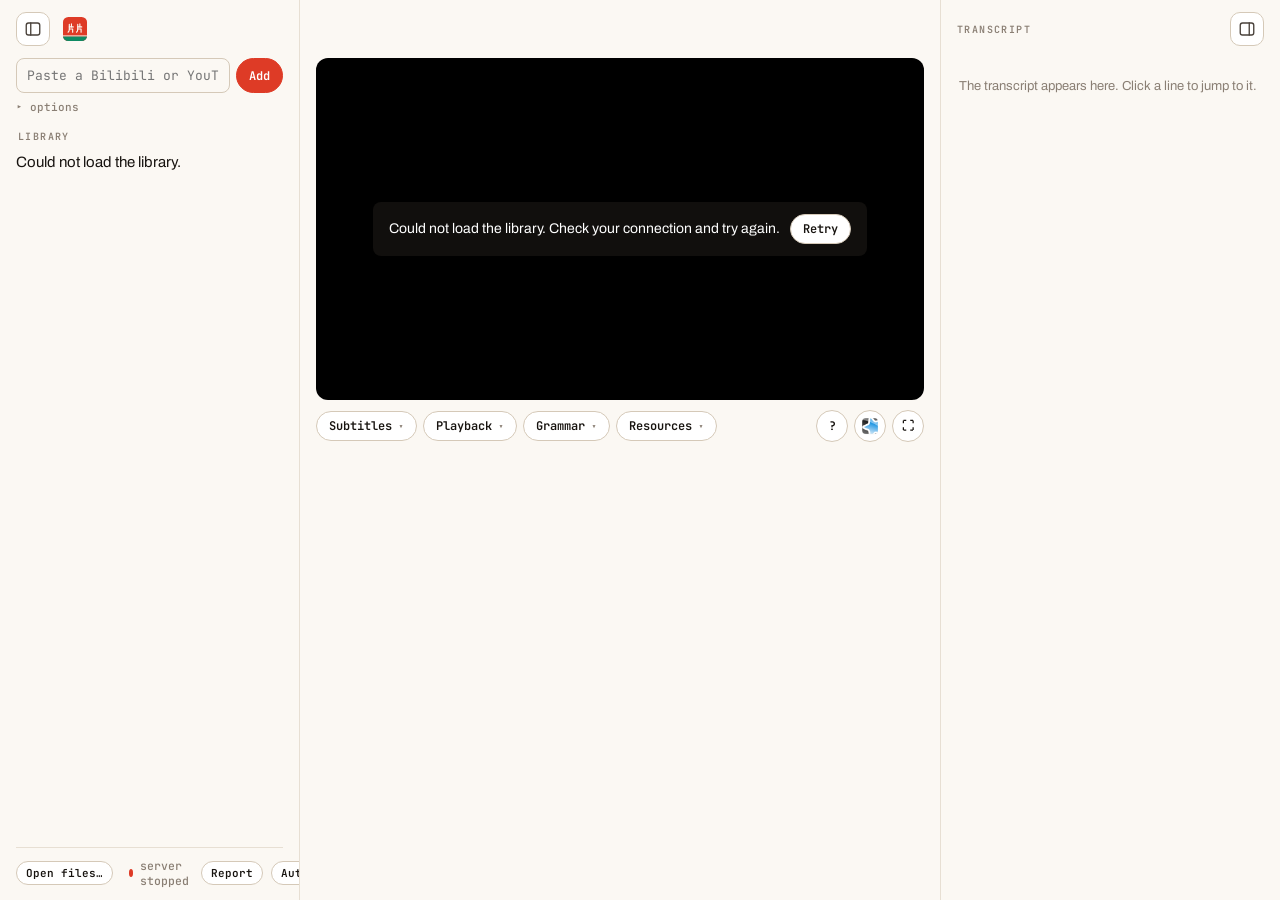
==== app.html @ ee5866ef "chore: merge Anki export and the new website into the Windows integration Conflicts resolved: - engi" ====
<!doctype html>
<html lang="en">
<head>
<meta charset="utf-8">
<meta name="viewport" content="width=device-width, initial-scale=1">
<title>Pianpian 片片</title>
<link rel="icon" href="design/icons/20-pianpian-watermelon.svg">
<link rel="preload" as="style" href="https://fonts.googleapis.com/css2?family=Bricolage+Grotesque:opsz,wght@12..96,500..800&family=Archivo:wght@400..700&family=JetBrains+Mono:wght@400;600&display=swap" onload="this.rel='stylesheet'">
<script>(function(){try{var d=document.documentElement,t=localStorage.getItem("zh-kit-theme");if(t&&t!=="system")d.setAttribute("data-theme",t);
if((localStorage.getItem("pp-left")||localStorage.getItem("pp-side"))==="closed")d.classList.add("left-closed");if(localStorage.getItem("pp-right")==="closed")d.classList.add("right-closed");}catch(e){}})();</script>
<link rel="stylesheet" href="assets/kit.css">
<link rel="stylesheet" href="assets/anki.css">
<style>
/* one screen, like a desktop app: library panel on the left, the video in the middle, transcript panel on
   the right. Both panels are the same component (.panel + a fixed .ptoggle in its top corner).
   One 16px margin and one top row (12px + the 34px toggles + 12px): everything starts on the same lines. */
body { overflow:hidden; }
.shell { position:relative; display:grid; grid-template-columns:auto minmax(0,1fr) auto; height:100vh; overflow:hidden; }
.main { grid-column:2; overflow:auto; padding:58px 16px 30px; min-width:0; }
.gliding .main { overflow:visible; }                /* during a fold the content may pass outside it, under the panel */
.panel { display:flex; flex-direction:column; gap:12px; padding:12px 16px; overflow:auto; background:var(--bg);
  position:relative; z-index:5; will-change:transform; contain:paint; }   /* own layer, above the content gliding under it */
.panel > * { flex-shrink:0; }
.panel.left { grid-column:1; width:300px; border-right:1px solid var(--line); }
.panel.right { grid-column:3; width:340px; border-left:1px solid var(--line); }
.panelhead { display:flex; align-items:center; height:34px; }
.panel.left .panelhead { padding-left:44px; }        /* room for the fixed toggle */
.panel.right .panelhead { padding-right:44px; }
.panelhead h4 { margin:0; font:600 10px var(--mono); letter-spacing:.14em; text-transform:uppercase; color:var(--muted); }
/* folding: the panel leaves the layout at once and slides out on top like a solid drawer, while the video
   and its menus glide into the freed space (Kit.flip). Only transform and opacity animate, and only after
   the first paint, so a panel that starts folded doesn't animate shut on load. */
.left-closed .panel.left, .right-closed .panel.right { position:absolute; top:0; bottom:0; opacity:0; pointer-events:none; }
.left-closed .panel.left { left:0; transform:translateX(-100%); }
.right-closed .panel.right { right:0; transform:translateX(100%); }
.ready .panel { transition:transform .34s var(--ease), opacity .12s ease; }
.ready.left-closed .panel.left, .ready.right-closed .panel.right { transition:transform .34s var(--ease), opacity .14s ease .2s; }
.ptoggle { position:fixed; top:12px; z-index:10; width:34px; height:34px; display:grid; place-items:center; padding:0; cursor:pointer;
  border:1px solid var(--line-2); border-radius:10px; background:var(--surface); color:var(--fg-2); transition:border-color .16s ease, color .16s ease; }
.ptoggle.left { left:16px; } .ptoggle.right { right:16px; }
.ptoggle:hover { border-color:var(--red); color:var(--red-fg); }
.ptoggle svg { width:18px; height:18px; }
/* the transcript fills its panel */
.panel.right .transcript { flex:1 1 auto; min-height:0; max-height:none; border:0; border-radius:0; background:none; margin:0 -16px -12px; }
@media (max-width:900px) { body { overflow:auto; } .shell { grid-template-columns:1fr; height:auto; overflow:visible; }
  .panel.left, .panel.right { grid-column:1; width:auto; border:0; border-bottom:1px solid var(--line); }
  .panel.right { grid-row:3; max-height:50vh; } .main { grid-column:1; overflow:visible; }
  .left-closed .panel.left, .right-closed .panel.right { display:none; } }

@media (max-width:600px) {
  .main { padding:64px 12px 16px; }
  .ptoggle { width:44px; height:44px; top:10px; }
  .ptoggle.left { left:12px; } .ptoggle.right { right:12px; }
  .panel { padding-inline:12px; }
  .panelhead { height:44px; }
  .panel.left .panelhead { padding-left:52px; }
  .panel.right { max-height:300px; }
  .panel.right .transcript { margin-inline:-12px; }
  .sidefoot { flex-wrap:wrap; }
  .pbar { position:relative; }
  .pbar .dd { position:static; }
  .pbar .dd > summary, .pbar > .ib { min-height:44px; }
  .pbar .dd .ddp:not(.grammar):not(.anki-panel) { left:0; right:0; top:calc(100% + 6px); bottom:auto;
    width:100%; min-width:0; max-width:100%; max-height:300px !important; }
  .pbar .ddp .btn, .pbar .ddp .mini, .pbar .ddp select { min-height:44px; }
  #vpanel { width:100%; }
  .vc { gap:2px; padding:12px 6px 4px; }
  .vc button { min-width:44px; min-height:44px; padding:4px; }
  .vc [data-vprev], .vc [data-vnext] { display:none; }
  .vc [data-time] { font-size:10px; padding:0 2px; }
  .vc input[type=range] { min-width:24px; }
}
@media (min-width:601px) and (max-width:900px) { .panel.right { max-height:300px; } }

.panel.left > .lib { flex-shrink:1; }
.panelhead .logo { display:block; }
.add { display:grid; gap:7px; }
.addrow { display:flex; gap:6px; }
.addrow .field { padding:8px 10px; }
.opts > summary { cursor:pointer; font:500 11px var(--mono); color:var(--muted); list-style:none; }
.opts > summary::-webkit-details-marker { display:none; }
.opts > summary::before { content:'▸ '; } .opts[open] > summary::before { content:'▾ '; }
.opts[open] { display:grid; gap:7px; }
.opts .check { align-items:flex-start; line-height:1.4; } .opts .check input { margin-top:2px; }   /* one line of text per option, wrapping as a block */
.msg { font-size:12.5px; color:var(--red-fg); }
.msg:empty { display:none; }
.job { padding:10px 12px; }
.job .top { display:flex; justify-content:space-between; gap:8px; align-items:center; }
.job .lbl { font-size:13px; font-weight:600; overflow:hidden; text-overflow:ellipsis; white-space:nowrap; }
.job .last { font:11.5px var(--mono); color:var(--muted); margin-top:6px; overflow:hidden; text-overflow:ellipsis; white-space:nowrap; }
.job .hint { margin-top:8px; font-size:12.5px; line-height:1.45; color:var(--fg-2); }
.upd { padding:10px 12px; display:grid; gap:8px; border-color:var(--red); }
.upd .top { display:flex; justify-content:space-between; align-items:center; font-size:13px; }
.upd .btn { padding:4px 10px; font-size:12px; }
.job .hint b { font:600 10.5px var(--mono); color:var(--red-fg); margin-right:4px; }
.job pre.log { margin-top:8px; max-height:220px; overflow:auto; font-size:11px; border-radius:var(--r-sm); white-space:pre-wrap; word-break:break-all; }

.libh { display:flex; justify-content:space-between; align-items:baseline; margin:4px 2px -4px; }
.libh h4 { margin:0; font:600 10px var(--mono); letter-spacing:.14em; text-transform:uppercase; color:var(--muted); }
.lib { display:grid; gap:4px; flex:1; align-content:start; }
.item { display:grid; grid-template-columns:72px minmax(0,1fr); gap:9px; align-items:center; text-align:left; width:100%; padding:6px; border:1px solid transparent; border-radius:var(--r-sm); background:none; cursor:pointer; }
.item:hover { background:var(--surface); border-color:var(--line); }
.item.on { background:var(--surface); border-color:var(--line-2); box-shadow:inset 3px 0 var(--red); }
.thumb { width:72px; aspect-ratio:16/9; border-radius:5px; background:var(--surface-2) center/cover no-repeat; border:1px solid var(--line); }
.item b { display:-webkit-box; -webkit-line-clamp:2; -webkit-box-orient:vertical; overflow:hidden; font-size:12.5px; line-height:1.3; font-weight:600; }
.item .chips { display:flex; flex-wrap:wrap; gap:3px; margin-top:4px; }
.item .pill { font-size:8.5px; padding:0 5px; }
.item .pill.lvl { background:var(--surface-2); color:var(--fg-2); border-color:var(--line-2); }
.sidefoot { display:flex; align-items:center; gap:8px; border-top:1px solid var(--line); padding-top:10px; }
.sidefoot .grow { flex:1; }
.sidefoot .ib { padding:4px 9px; font-size:11px; }

#notes .note { margin:0 0 8px; padding:7px 12px; font-size:13px; display:flex; flex-wrap:wrap; gap:8px; align-items:center; animation:pp-fade .3s ease; }
#notes .note .btn { padding:4px 10px; }
#vpanel { width:min(460px, 92vw); }
#vpanel textarea { min-height:90px; }
#vpanel ol { margin:0; padding-left:18px; display:grid; gap:8px; font-size:13px; color:var(--fg-2); }
#vpanel details > summary { cursor:pointer; font-size:13px; font-weight:600; }
</style>
</head>
<body>
<!-- the two panel toggles: fixed in the top corners, they never move -->
<button class="ptoggle left" data-panel="left" type="button" aria-controls="left" aria-expanded="true" title="Library (B)">
  <svg viewBox="0 0 24 24" fill="none" stroke="currentColor" stroke-width="1.8" stroke-linecap="round" stroke-linejoin="round" aria-hidden="true"><rect x="3" y="4" width="18" height="16" rx="3"/><path d="M9 4v16"/></svg>
</button>
<button class="ptoggle right" data-panel="right" type="button" aria-controls="right" aria-expanded="true" title="Transcript (T)">
  <svg viewBox="0 0 24 24" fill="none" stroke="currentColor" stroke-width="1.8" stroke-linecap="round" stroke-linejoin="round" aria-hidden="true"><rect x="3" y="4" width="18" height="16" rx="3"/><path d="M15 4v16"/></svg>
</button>
<div class="shell">
  <aside class="panel left" id="left">
    <div class="panelhead">
      <img class="logo" src="design/icons/20-pianpian-watermelon.svg" alt="Pianpian 片片" title="Pianpian 片片" width="30" height="30">
    </div>

    <form class="add" id="add" autocomplete="off">
      <div class="addrow">
        <input class="field" name="url" placeholder="Paste a Bilibili or YouTube link" spellcheck="false" required>
        <button class="btn primary" type="submit" title="download it and make the subtitles">Add</button>
      </div>
      <details class="opts"><summary>options</summary>
        <label class="check" title="Bilibili shows its AI subtitles only when you are logged in: pick the browser you use Bilibili in"><span>Bilibili login from</span>
          <select name="browser"><option value="">none</option></select></label>
        <label class="check"><input type="checkbox" name="translate" checked><span>English too <span class="muted">(local model, 1 GB the first time)</span></span></label>
      </details>
      <div class="msg" id="addmsg"></div>
    </form>

    <div class="card job" id="job" hidden>
      <div class="top"><span class="lbl" id="joblabel"></span><span class="pill" id="jobstate"></span></div>
      <div class="last" id="joblast"></div>
      <div class="hint" id="jobhint" hidden></div>
      <div class="row" style="margin-top:8px"><button class="mini" id="logbtn" type="button">log</button><span class="muted mono" style="font-size:11px" id="jobtime"></span>
        <span style="flex:1"></span><button class="mini" data-report type="button" hidden title="opens GitHub's bug form, filled in: you read it there before sending">report</button>
        <button class="mini" data-copyreport type="button" hidden title="copy the same details, to send another way">copy details</button></div>
      <button class="btn primary" id="ytdlpbtn" type="button" hidden style="margin-top:8px;padding:4px 10px;font-size:12px">Update the downloader</button>
      <pre class="log" id="joblog" hidden></pre>
    </div>

    <div class="card upd" id="upd" hidden>
      <div class="top"><b id="updtitle"></b><button class="mini" id="upddismiss" type="button" title="hide until the next version">×</button></div>
      <div class="row"><a class="btn primary" id="upddl" target="_blank" rel="noopener">Download</a><a class="btn" id="updnotes" target="_blank" rel="noopener">What's new ↗</a></div>
    </div>

    <div class="libh"><h4>Library</h4><span class="muted mono" style="font-size:10.5px" id="libinfo"></span></div>
    <div class="lib" id="lib"></div>

    <div class="sidefoot">
      <label class="ib" for="pick" title="play a video and its .srt files from disk, without adding them to the library">Open files…</label>
      <input id="pick" type="file" multiple hidden accept="video/*,audio/*,.srt,.vtt,.json,.mkv,.m4v">
      <span class="grow"></span>
      <span class="dot" id="status">checking…</span>
      <button class="ib" data-report type="button" title="opens GitHub's form with redacted details; Submit publishes the issue">Report</button>
      <button class="ib" data-theme-toggle type="button">Auto</button>
    </div>
  </aside>

  <main class="main" id="main">
    <div id="notes"></div>
    <div id="player"></div>
  </main>

  <aside class="panel right" id="right">
    <div class="panelhead"><h4>Transcript</h4></div>
    <div class="transcript" id="transcript"><div class="empty">The transcript appears here. Click a line to jump to it.</div></div>
  </aside>
</div>

<script src="assets/kit.js"></script>
<script src="assets/player.js"></script>
<script src="assets/anki.js"></script>
<script>
const $ = id => document.getElementById(id);
const esc = s => String(s).replace(/&/g, '&amp;').replace(/</g, '&lt;').replace(/"/g, '&quot;');
const OFFLINE = location.protocol === 'file:';     // opened from disk: no library, files only
// app.html?demo: the website's demo. The library is a snapshot in demo/ (tools/build_site.py writes it with
// the server's own code), and whatever needs the engine on a Mac points to the download instead
const DEMO = new URLSearchParams(location.search).has('demo');
const LIB = DEMO ? 'demo/library/' : '/library/';
const GET_APP = 'https://github.com/conradomateu/pianpian/releases/latest';
const DEMO_SAYS = 'This is the online demo. To make subtitles for your own videos, get the app for your Mac.';
const PROMPT = `Each line below is: an id, a TAB, then one subtitle in Chinese.
Translate the Chinese into natural English. Output EXACTLY the same ids, one per line, as: id<TAB>English.
Do not merge, split, drop or renumber lines. " / " marks a line break; keep it.
If you think the Chinese contains a speech-recognition or OCR error, translate what was probably meant and add [?] at the end of that line.

`;
const api = async (path, body, signal) => {
  if (DEMO) {
    if (body !== undefined) { demoNote(); throw new Error(''); }   // the note says it; no second message
    if (path === '/api/jobs') return [];
    const r = await fetch('demo' + path + '.json', { signal });
    if (!r.ok) throw new Error(r.statusText);
    return r.json();
  }
  const r = await fetch(path, body === undefined ? { signal } : { signal, method: 'POST', headers: { 'Content-Type': 'application/json', 'X-Kit': '1' }, body: JSON.stringify(body) });
  const j = await r.json().catch(() => ({}));
  if (!r.ok) throw new Error(j.error || r.statusText);
  return j;
};

let ankiUI;
const player = SubPlayer.mount($('player'), {
  hint: OFFLINE
    ? '<div><b>Drop a video and its subtitle files here</b>The server is off, so there is no library. Open the Pianpian app, or run <code>python3 server.py</code> in its folder.</div>'
    : '<div><b>Pick a video on the left, paste a link, or drop files here</b>A video plus its <code>.srt</code> files (and <code>zh.words.json</code>) play straight from disk.</div>',
  keys: ' · <b>B</b> library · <b>T</b> transcript',
  list: $('transcript'),
  onAnkiSelection(value) { ankiUI?.selectionChanged(value); },
  onAnkiOpen(anchor) { ankiUI?.open(anchor); },
  onProgress(id, time) {
    if (DEMO || !current || current.id !== id || !Number.isFinite(time)) return;
    try {
      localStorage.setItem('pp-last-video', id);
      localStorage.setItem('pp-position:' + id, String(time));
    } catch {}                                     // storage can be disabled; playback still works
  },
});
let videos = [], current = null, lastJobs = [], PLATFORM = /Windows/.test(navigator.userAgent) ? 'win32' : 'darwin';
const fileManager = () => PLATFORM === 'win32' ? 'Explorer' : 'Finder';
let selection;
const remembered = key => { try { return localStorage.getItem(key); } catch { return null; } };
const poster = v => v && v.kind === 'folder' && v.video ? LIB + encodeURIComponent(v.id) + '/poster.jpg' : '';

/* ---------- the two panels: same component, one function (left = library, right = transcript) ---------- */
const isOpen = side => !document.documentElement.classList.contains(side + '-closed');
function setPanel(side, open, animate) {
  const apply = () => {
    document.documentElement.classList.toggle(side + '-closed', !open);
    document.querySelector(`.ptoggle[data-panel="${side}"]`).setAttribute('aria-expanded', open);
    try { localStorage.setItem('pp-' + side, open ? 'open' : 'closed'); } catch {}
  };
  // the note, the video and every menu button glide together into the space the panel frees or takes
  const gliding = [$('notes'), player.stage, ...document.querySelectorAll('.pbar > *, .pbar [data-extra] > *')];
  animate ? Kit.flip(gliding, apply, [player.stage]) : apply();
}
document.querySelectorAll('.ptoggle').forEach(b => b.onclick = () => setPanel(b.dataset.panel, !isOpen(b.dataset.panel), true));
document.addEventListener('keydown', e => {
  if (/INPUT|SELECT|TEXTAREA/.test(e.target.tagName) || e.metaKey || e.ctrlKey) return;
  const side = { b: 'left', t: 'right' }[e.key.toLowerCase()];
  if (side) setPanel(side, !isOpen(side), true);
});
let firstVisit = false;
try { firstVisit = !localStorage.getItem('pp-left'); } catch {}
setPanel('left', isOpen('left') && !(DEMO && firstVisit), false);   // the demo opens on the video: one video, no library to browse
setPanel('right', isOpen('right'), false);
setTimeout(() => document.documentElement.classList.add('ready'), 80);   // motion only after the first paint

/* ---------- the Video menu, next to Subtitles and Playback ---------- */
player.extra.innerHTML = '<details class="dd" data-dd id="vmenu" hidden><summary>Video</summary><div class="ddp" id="vpanel"></div></details>';
ankiUI = AnkiExport.mount(player, { api, source: () => current, enabled: !DEMO && !OFFLINE });

/* ---------- status ---------- */
async function status() {
  try {
    const s = await api('/api/status');
    PLATFORM = s.platform || PLATFORM;
    const broken = s.engine === false;
    $('status').className = 'dot ' + (broken ? 'off' : s.busy ? 'busy' : 'ok');
    $('status').textContent = broken ? 'engine not installed' : s.busy ? 'working' : 'ready';
    $('status').title = s.accel ? `subtitles: ${s.accel}` : '';
    const sel = $('add').browser;                     // the browsers here, the last choice remembered
    if (sel.options.length === 1 && s.browsers) {
      const NAMES = { safari: 'Safari', chrome: 'Chrome', brave: 'Brave', firefox: 'Firefox', edge: 'Edge', chromium: 'Chromium', opera: 'Opera', vivaldi: 'Vivaldi' };
      s.browsers.forEach(b => sel.add(new Option(NAMES[b] || b, b)));
      try { sel.value = localStorage.getItem('pp-browser') || ''; } catch {}
      sel.onchange = () => { try { localStorage.setItem('pp-browser', sel.value); } catch {} };
    }
    $('libinfo').textContent = DEMO ? 'demo' : s.library.replace(/^\/Users\/[^/]+/, '~').replace(/^[A-Za-z]:\\Users\\[^\\]+/, '~');
    showUpdate(s.update);
    if (DEMO) { $('status').className = 'dot ok'; $('status').textContent = 'demo'; }
  } catch { $('status').className = 'dot off'; $('status').textContent = 'server stopped'; }
}

/* ---------- a new version: one quiet card, hidden for that version once dismissed ---------- */
function showUpdate(u) {
  let seen = ''; try { seen = localStorage.getItem('pp-update-seen') || ''; } catch {}
  $('upd').hidden = !u || u.version === seen;
  if (!u) return;
  $('updtitle').textContent = `Pianpian ${u.version} is out`;
  $('updnotes').href = u.url;
  $('upddl').href = u.download || u.url;                // the server only sends this platform's file
  $('upddismiss').onclick = () => { try { localStorage.setItem('pp-update-seen', u.version); } catch {} $('upd').hidden = true; };
}
$('ytdlpbtn').onclick = async () => {
  try { await api('/api/update-downloader', {}); poll(); } catch (err) { $('addmsg').textContent = err.message; }
};

/* ---------- library ---------- */
const CHIPS = [['zh', '中文'], ['pinyin', '拼音'], ['en', 'EN']];
const busyFor = id => lastJobs.some(j => j.video === id && (j.state === 'running' || j.state === 'queued'));
function chips(v) {
  if (v.kind === 'file') return '<span class="pill soon">no subtitles</span>';
  return (busyFor(v.id) ? '<span class="pill soon">working…</span>' : '') +
    CHIPS.map(([k, n]) => `<span class="pill ${v.has[k] ? 'yes' : ''}">${n}</span>`).join('') +
    (v.hsk ? `<span class="pill lvl" title="90% of its words are HSK ${v.hsk > 7 ? '7–9 or rarer' : v.hsk === 7 ? '7–9' : v.hsk + ' or easier'}">HSK ${v.hsk > 7 ? '7–9+' : v.hsk === 7 ? '7–9' : '≈' + v.hsk}</span>` : '');
}
async function loadLibrary() {
  videos = await api('/api/videos');
  $('lib').innerHTML = videos.length ? videos.map(v => `
    <button class="item ${current && current.id === v.id ? 'on' : ''}" data-id="${esc(v.id)}">
      <span class="thumb" style="${v.kind === 'folder' && v.video ? `background-image:url('${LIB}${encodeURIComponent(v.id)}/thumb.jpg')` : ''}"></span>
      <span><b>${esc(v.title)}</b><span class="chips">${chips(v)}</span></span>
    </button>`).join('') : '<p class="muted" style="font-size:13px;margin:4px">Nothing here yet. Paste a link above.</p>';
}
$('lib').onclick = e => { const b = e.target.closest('.item'); if (b) select(b.dataset.id); };

/* ---------- one video ---------- */
async function select(id, keepPlayer) {
  selection?.abort();
  const request = selection = new AbortController(), signal = request.signal;
  const updating = keepPlayer && current?.id === id;
  if (!updating) player.begin({ poster: poster(videos.find(v => v.id === id)), retry: () => select(id) });
  try {
    const v = await api('/api/videos/' + encodeURIComponent(id), undefined, signal);
    if (signal.aborted) return;
    current = v;
    const explicit = hashId() === id && location.hash.match(/(?:[#&])t=([\d.]+)/);
    if (hashId() !== id) history.replaceState(null, '', location.search + '#v=' + encodeURIComponent(id));
    document.querySelectorAll('.item').forEach(b => b.classList.toggle('on', b.dataset.id === id));
    document.title = v.title + ' · 片片';
    renderNotes(v); renderMenu(v);
    if (!updating) {
      const base = LIB + encodeURIComponent(v.id) + '/';
      const start = explicit ? Number(explicit[1]) : DEMO ? 0 : Number(remembered('pp-position:' + id));
      // Let the browser request video ranges while the study data arrives.
      player.load({ video: v.video ? (v.kind === 'file' ? LIB + encodeURIComponent(v.id) : base + encodeURIComponent(v.video)) : null,
                    id: v.id, start });
      if (!v.video) player.feedback('This video is not available yet. Choose another video.', true);
      const read = async (name, json = false) => {
        const r = await fetch(base + encodeURIComponent(name), { signal });
        if (!r.ok) throw new Error('Could not load subtitles.');
        return json ? r.json() : r.text();
      };
      try {
        const [subs, words, align] = await Promise.all([
          Promise.all((v.subs || []).map(async name => ({ name, text: await read(name) }))),
          v.words ? read(v.words, true).catch(() => null) : null,
          v.align ? read(v.align, true).catch(() => null) : null,
        ]);
        if (signal.aborted) return;
        player.load({ subs, words, align, append: true });
      } catch {
        if (signal.aborted) return;
        $('notes').innerHTML = '<div class="note warn">Could not load subtitles. <button class="btn" data-retry-subs>Retry</button></div>';
        $('notes').querySelector('[data-retry-subs]').onclick = () => select(id);
      }
    }
  } catch (err) {
    if (!signal.aborted) player.feedback('Could not load this video. Check your connection and try again.', true);
  }
}
// the demo answers buttons that need the engine with one line and the download
function demoNote() {
  $('notes').innerHTML = `<div class="note">${DEMO_SAYS} <a class="btn primary" href="${GET_APP}" target="_blank" rel="noopener">Download for Mac</a></div>`;
}
// one short line above the video, only when something needs doing
function renderNotes(v) {
  const busy = busyFor(v.id), dis = busy ? 'disabled' : '', n = [];
  if (v.kind === 'file') n.push(`<div class="note warn">No subtitles yet. <button class="btn primary" data-act="rebuild" ${dis}>Make subtitles</button></div>`);
  else {
    if (v.hardsubs && v.has.zh) n.push(`<div class="note warn">The Chinese came from OCR: fix <code>zh.srt</code> (Video ▾ → Show in ${fileManager()}), then Rebuild.</div>`);
    if (v.lines && !v.has.en) n.push(`<div class="note warn">No English yet. <button class="btn primary" data-act="translate" ${dis}>Translate automatically</button> <span class="muted">or Video ▾ → by hand</span></div>`);
  }
  $('notes').innerHTML = n.join('');
}
// Video ▾: line length, rebuild, the file manager, and the English track
function renderMenu(v) {
  $('vmenu').hidden = v.kind === 'file';
  if (v.kind === 'file') return;
  const dis = busyFor(v.id) ? 'disabled' : '', n = v.lines ? v.lines.split('\n').length : 0;
  $('vpanel').innerHTML = `
    <div class="row">
      <label class="check" title="how long each subtitle line may be; the English is redone to match">Lines
        <select id="splitsel" ${dis || (!v.has.zh ? 'disabled' : '')}>
          ${[[12, 'short · 12'], [18, 'medium · 18'], [26, 'long · 26'], [0, 'as transcribed']].map(([k, l]) =>
            `<option value="${k}" ${(v.split ?? -1) === k ? 'selected' : ''}>${l}</option>`).join('')}
          ${v.split == null ? '<option value="" selected>not cut yet</option>' : ''}
        </select></label>
      <button class="btn" data-act="rebuild" ${dis} title="run the pipeline again, e.g. after fixing zh.srt">Rebuild</button>
      <button class="btn" data-act="open">Show in ${fileManager()}</button>
      ${v.url ? `<a class="btn" href="${esc(v.url)}" target="_blank" rel="noopener">Source page ↗</a>` : ''}
    </div>
    ${v.lines ? `
    <h5>English · ${v.has.en ? (v.englishAuto ? 'made by the local model' : 'made by hand') : 'none yet'}</h5>
    <div class="row"><button class="btn ${v.has.en ? '' : 'primary'}" data-act="translate" ${dis}>Translate automatically</button>
      <span class="muted" style="font-size:12px">Hy-MT2, on this computer, ${n} lines</span></div>
    <details><summary>By hand, with ChatGPT or Claude (better for jokes)</summary><ol style="margin-top:8px">
      <li><button class="btn" data-act="copy" type="button">Copy prompt + ${n} lines</button> and paste them into the chat.</li>
      <li>Paste the reply:<textarea class="field" id="entext" placeholder="1&#9;First line in English&#10;2&#9;Second line…" style="margin-top:6px">${esc(v.english || '')}</textarea></li>
      <li><button class="btn" data-act="english" type="button">Save &amp; rebuild</button> <span class="msg" id="enmsg"></span></li>
    </ol></details>` : ''}`;
}
$('main').addEventListener('click', async e => {
  const b = e.target.closest('[data-act]'); if (!b || !current) return;
  const id = encodeURIComponent(current.id);
  try {
    if (b.dataset.act === 'copy') Kit.copy(PROMPT + current.lines, b);
    if (b.dataset.act === 'open') await api(`/api/videos/${id}/open`, {});
    if (b.dataset.act === 'rebuild') { await api(`/api/videos/${id}/rebuild`, {}); poll(); }
    if (b.dataset.act === 'translate') {
      if (current.has.en && !confirm('Replace the English you have with a new automatic translation?')) return;
      await api(`/api/videos/${id}/translate`, {}); poll();
    }
    if (b.dataset.act === 'english') { await api(`/api/videos/${id}/english`, { text: $('entext').value }); poll(); }
  } catch (err) { const m = $('enmsg') || $('addmsg'); m.textContent = err.message; }
});
$('main').addEventListener('change', async e => {
  if (e.target.id !== 'splitsel' || e.target.value === '' || !current) return;
  if (current.has.en && !current.englishAuto && !confirm('The line numbers change, so the English is translated again automatically. Your hand-made English is kept as en.lines.before-split.txt. Go on?')) {
    e.target.value = current.split ?? ''; return;
  }
  try { await api(`/api/videos/${encodeURIComponent(current.id)}/split`, { max: +e.target.value }); poll(); }
  catch (err) { $('addmsg').textContent = err.message; }
});

/* ---------- files from disk: drop them anywhere, or Open files… ---------- */
async function openFiles(files) {
  files = [...files];
  const video = files.find(f => /^(video|audio)\//.test(f.type) || /\.(mp4|m4v|webm|mov|mkv|mp3|m4a)$/i.test(f.name));
  selection?.abort();
  const request = selection = new AbortController();
  if (video) player.begin({ retry: () => openFiles(files) });
  try {
    const subs = await Promise.all(files.filter(f => /\.(srt|vtt)$/i.test(f.name)).map(async f => ({ name: f.name, text: await f.text() })));
    const json = async re => { const f = files.find(x => re.test(x.name)); return f ? JSON.parse(await f.text()) : undefined; };
    const words = await json(/\.words\.json$/i), align = await json(/\.align\.json$/i);
    if (request.signal.aborted) return;
    if (files.some(f => /\.(ass|ssa)$/i.test(f.name))) alert('ASS/SSA files are not supported here; use the .srt files.');
    if (video) {                                    // a new video from disk: it is not a library item
      current = null;
      history.replaceState(null, '', location.pathname + location.search);
      document.querySelectorAll('.item.on').forEach(b => b.classList.remove('on'));
      document.title = video.name + ' · 片片';
      $('vmenu').hidden = true;
      dropped = video;
      $('notes').innerHTML = DEMO ? '<div class="note">Playing from your disk: nothing is uploaded. The app also makes the subtitles for it.</div>' : OFFLINE || !/\.(mp4|m4v|webm|mov|mkv)$/i.test(video.name) ? '' :
        `<div class="note" id="importnote">Playing from disk, not in your library. ${subs.length ? '' : 'No subtitles came with it. '}
          <button class="btn primary" data-import type="button">Add to library &amp; make subtitles</button></div>`;
    }
    player.load({ video, subs, words, align, append: !video, ...(video ? { id: video.name + ':' + video.size } : {}) });
  } catch {
    if (!request.signal.aborted) player.feedback('Could not read these files. Check the subtitle files and try again.', true);
  }
}
// a video that came from anywhere (not downloaded here) gets the same pipeline: it is copied into the
// library, then transcribed, given pinyin and English, like a link
let dropped = null;
$('notes').addEventListener('click', e => {
  if (!e.target.closest('[data-import]') || !dropped) return;
  const note = $('importnote'), file = dropped, en = $('add').translate.checked;
  const xhr = new XMLHttpRequest();
  xhr.open('PUT', `/api/import?name=${encodeURIComponent(file.name)}&translate=${en ? 1 : 0}`);
  xhr.setRequestHeader('X-Kit', '1');
  xhr.upload.onprogress = ev => { if (ev.lengthComputable) note.textContent = `Copying into the library… ${Math.round(ev.loaded / ev.total * 100)}%`; };
  xhr.onload = () => {
    let r = {}; try { r = JSON.parse(xhr.responseText); } catch {}
    if (xhr.status !== 200) { note.textContent = r.error || 'Could not add it.'; return; }
    note.textContent = 'In your library. Making the subtitles: follow the job on the left; it opens here when it is done.';
    dropped = null; poll();
  };
  xhr.onerror = () => { note.textContent = 'Could not reach the app server.'; };
  note.textContent = 'Copying into the library…';
  xhr.send(file);
});
$('pick').onchange = e => { openFiles(e.target.files); e.target.value = ''; };
['dragover', 'dragenter'].forEach(ev => document.addEventListener(ev, e => { e.preventDefault(); player.stage.classList.add('over'); }));
['dragleave', 'drop'].forEach(ev => document.addEventListener(ev, e => { e.preventDefault(); player.stage.classList.remove('over'); }));
document.addEventListener('drop', e => { if (e.dataTransfer.files.length) openFiles(e.dataTransfer.files); });
window.openFiles = openFiles;                     // used by tests

/* ---------- add a link ---------- */
$('add').onsubmit = async e => {
  e.preventDefault();
  const f = e.target;
  $('addmsg').textContent = '';
  try {
    await api('/api/add', { url: f.url.value.trim(), browser: f.browser.value, translate: f.translate.checked });
    f.url.value = '';
    poll();
  } catch (err) { $('addmsg').textContent = err.message; }
};

/* ---------- reporting a problem: the server redacts, GitHub's form shows it all before anything is sent ---------- */
async function problem(job) { return api('/api/report' + (job ? '?job=' + encodeURIComponent(job) : '')); }
document.addEventListener('click', async e => {
  const rep = e.target.closest('[data-report]'), cp = e.target.closest('[data-copyreport]');
  if (!rep && !cp) return;
  if (DEMO) return demoNote();
  try {
    const r = await problem((rep || cp).dataset.job);
    if (cp) return Kit.copy(`${r.code ? r.code + ': ' : ''}${r.hint}\n\n${r.details}\n\n${r.system}`, cp);
    const a = Object.assign(document.createElement('a'), { href: r.url, target: '_blank', rel: 'noopener' });
    document.body.appendChild(a); a.click(); a.remove();              // the system browser, also from the app window
  } catch (err) { $('addmsg').textContent = 'Could not prepare the report: ' + err.message; }
});

/* ---------- jobs ---------- */
let timer = null, openLog = false;
$('logbtn').onclick = () => { openLog = !openLog; $('joblog').hidden = !openLog; $('logbtn').classList.toggle('on', openLog); };
async function poll() {
  clearTimeout(timer);
  let jobs = [];
  try { jobs = await api('/api/jobs'); } catch {}
  const finished = jobs.filter(j => (j.state === 'done' || j.state === 'failed') && lastJobs.some(o => o.id === j.id && o.state !== j.state));
  lastJobs = jobs;
  const active = jobs.find(j => j.state === 'running') || jobs.find(j => j.state === 'queued') || jobs[0];
  const box = $('job');
  if (active && (active.state !== 'done' && active.state !== 'failed' || Date.now() / 1000 - active.ended < 600)) {
    box.hidden = false;
    $('joblabel').textContent = active.label; $('joblabel').title = active.label;
    const st = $('jobstate'); st.textContent = active.state; st.className = 'pill ' + ({ running: 'soon', queued: '', done: 'yes', failed: 'bad' }[active.state]);
    $('joblast').textContent = active.log[active.log.length - 1] || '';
    const secs = Math.round((active.ended || Date.now() / 1000) - (active.started || Date.now() / 1000));
    $('jobtime').textContent = active.started ? `${Math.floor(secs / 60)}:${String(secs % 60).padStart(2, '0')}` : 'waiting';
    const log = $('joblog'), atEnd = log.scrollTop + log.clientHeight >= log.scrollHeight - 8;
    log.textContent = active.log.join('\n'); if (atEnd) log.scrollTop = log.scrollHeight;
    if (active.state === 'failed' && !openLog) $('logbtn').click();
    const pr = active.state === 'failed' && active.problem;
    $('jobhint').hidden = !pr;
    if (pr) $('jobhint').innerHTML = `<b>${esc(pr.code)}</b>${esc(pr.hint || 'Something went wrong: the log below says where.')}`;
    box.querySelectorAll('[data-report],[data-copyreport]').forEach(b => { b.hidden = !pr; b.dataset.job = active.id; });
    $('ytdlpbtn').hidden = !(pr && pr.code === 'DL-SITE-CHANGED');
  } else box.hidden = true;
  const working = jobs.some(j => j.state === 'running' || j.state === 'queued');
  if (finished.length || working) await loadLibrary();
  for (const j of finished) {
    if (j.kind === 'add' && j.state === 'done' && j.video) await select(j.video);       // show what was just downloaded
    else if (current && j.video === current.id) await select(current.id);
  }
  status();
  timer = setTimeout(poll, working ? 1200 : 6000);
}

/* ---------- start ---------- */
const hashId = () => decodeURIComponent((location.hash.match(/v=([^&]+)/) || [])[1] || '');
if (OFFLINE) {
  $('add').hidden = true; document.querySelector('.libh').hidden = true;
  $('lib').innerHTML = '<p class="note warn" style="margin:0">The server is off, so there is no library. You can still <b>Open files…</b> or drop a video and its <code>.srt</code> files on the window.<br><br>Open the Pianpian app, or run <code>python3 server.py</code> in its folder.</p>';
  $('status').className = 'dot off'; $('status').textContent = 'offline';
} else {
  window.addEventListener('hashchange', () => { const id = hashId(); if (id) select(id); });
  async function start() {
    player.begin({ message: DEMO ? 'Loading demo…' : 'Loading library…',
      poster: DEMO ? LIB + 'pianpian-day/poster.jpg' : '', retry: start });
    $('lib').textContent = 'Loading library…';
    try {
      if (!DEMO) {                                      // first run, or an engine update: the setup page asks first
        try { const p = await api('/api/setup'); if (p.needed && p.progress.state !== 'done') { location.href = 'setup.html'; return; } } catch {}
      }
      await Promise.all([status(), loadLibrary(), api('/api/jobs').then(jobs => { lastJobs = jobs; }).catch(() => {})]);
      const id = hashId() || (!DEMO && remembered('pp-last-video'));
      if (id && videos.some(v => v.id === id)) await select(id);
      else if (DEMO && videos.length) await select(videos[0].id);
      else {
        player.feedback();
        setPanel('left', true, false);
        player.stage.querySelector('.drop').textContent = videos.length
          ? 'Choose a video from the library, or drop one here.' : 'Drop a video or paste a link to get started.';
      }
      poll();
    } catch {
      $('lib').textContent = 'Could not load the library.';
      player.feedback('Could not load the library. Check your connection and try again.', true);
    }
  }
  start();
}
</script>
</body>
</html>
---- assets/kit.css ----
/* Pianpian: the one stylesheet (app.html).
   Colours are tokens; dark mode redefines the tokens only. No build step, works from disk. */

:root {
  --bg:#FBF8F3; --surface:#FFFFFF; --surface-2:#F3EEE5; --fg:#17130F; --fg-2:#4A423B; --muted:#8A7F74;
  --line:#E7DFD3; --line-2:#D5C9B8;
  --red:#DE3B26; --red-fg:#B32A18; --red-tint:#FCEAE7;
  --jade:#0E8A63; --jade-fg:#0A6B4D; --jade-tint:#E4F4EE;
  --amber:#DE9407; --amber-fg:#96650A; --amber-tint:#FCF1DC;
  --display:'Bricolage Grotesque','Archivo',system-ui,-apple-system,sans-serif;
  --body:'Archivo','Avenir Next',system-ui,-apple-system,sans-serif;
  --mono:'JetBrains Mono',ui-monospace,Menlo,monospace;
  --tr-pinyin:#8A5E06; --tr-en:#2A6496; --tr-other:#2F7A4C;   /* transcript lines on paper: dark enough to read */
  --tone1:#C2352C; --tone2:#A86500; --tone3:#1B7A50; --tone4:#2B5FA6; --tone5:#8A7F74;   /* pinyin tones on paper */
  --wm-red:#DE3B26; --wm-pink:#D9604F; --wm-pink-tint:#FBE3DE; --wm-green:#0E8A63;   /* watermelon: flesh, light flesh, rind */
  --r-who:#2F6DB0; --r-where:#A8701A; --r-how:#7B55B8; --r-what:#C2477A;   /* parts of a sentence; when = rind green, verb = flesh red */
  --r:12px; --r-sm:8px;
  --ease:cubic-bezier(.2,.8,.2,1);                  /* quick start, soft landing: every slide and fold uses it */
}
:root[data-theme="dark"] {
  --bg:#14120F; --surface:#1C1916; --surface-2:#24201C; --fg:#F2EDE4; --fg-2:#C4BBAE; --muted:#8E8479;
  --line:#322C26; --line-2:#443C34;
  --red:#FF6B54; --red-fg:#FF8B76; --red-tint:#2E1A16;
  --jade:#34C795; --jade-fg:#55D9AC; --jade-tint:#10261F;
  --amber:#F5B23C; --amber-fg:#FFC96B; --amber-tint:#2B2113;
  --tr-pinyin:#FFD75E; --tr-en:#9FD8FF; --tr-other:#C8F0C0;   /* on dark: the same colours as on the video */
  --tone1:#FF7B70; --tone2:#F5B23C; --tone3:#46D39A; --tone4:#79B0FF; --tone5:#9A9086;
  --wm-red:#FF6B54; --wm-pink:#FF9A88; --wm-pink-tint:#3A201B; --wm-green:#46D39A;
  --r-who:#86B6F5; --r-where:#E2B66B; --r-how:#B9A2F2; --r-what:#F296BC;
}
@media (prefers-color-scheme: dark) { :root:not([data-theme="light"]) {
  --bg:#14120F; --surface:#1C1916; --surface-2:#24201C; --fg:#F2EDE4; --fg-2:#C4BBAE; --muted:#8E8479;
  --line:#322C26; --line-2:#443C34;
  --red:#FF6B54; --red-fg:#FF8B76; --red-tint:#2E1A16;
  --jade:#34C795; --jade-fg:#55D9AC; --jade-tint:#10261F;
  --amber:#F5B23C; --amber-fg:#FFC96B; --amber-tint:#2B2113;
  --tr-pinyin:#FFD75E; --tr-en:#9FD8FF; --tr-other:#C8F0C0;   /* on dark: the same colours as on the video */
  --tone1:#FF7B70; --tone2:#F5B23C; --tone3:#46D39A; --tone4:#79B0FF; --tone5:#9A9086;
  --wm-red:#FF6B54; --wm-pink:#FF9A88; --wm-pink-tint:#3A201B; --wm-green:#46D39A;
  --r-who:#86B6F5; --r-where:#E2B66B; --r-how:#B9A2F2; --r-what:#F296BC;
} }

/* ---------- base ---------- */
* { box-sizing:border-box; }
[hidden] { display:none !important; }              /* beats .row { display:flex } and friends */
html { color-scheme:light dark; scroll-behavior:smooth; scroll-padding-top:70px; }
body { margin:0; background:var(--bg); color:var(--fg); font:15px/1.55 var(--body); -webkit-font-smoothing:antialiased; }
a { color:inherit; }
button, input, select, textarea { font:inherit; color:inherit; }
code { font:.88em var(--mono); background:var(--surface-2); border:1px solid var(--line); border-radius:5px; padding:1px 5px; }
h1 { font:800 clamp(28px,5vw,42px)/1.05 var(--display); letter-spacing:-.03em; margin:0 0 8px; }
h2 { font:700 22px var(--display); letter-spacing:-.02em; margin:46px 0 4px; }
h3 { font:600 11px var(--mono); letter-spacing:.14em; text-transform:uppercase; color:var(--muted); margin:26px 0 8px; }
.sub { color:var(--muted); font-size:13.5px; margin:0 0 14px; max-width:70ch; }
.mono { font-family:var(--mono); }
.muted { color:var(--muted); }

/* ---------- motion ---------- */
@keyframes pp-fade { from { opacity:0; transform:translateY(3px); } }
@keyframes pp-drop { from { opacity:0; transform:translateY(-6px) scale(.98); } }
@keyframes pp-rise { from { opacity:0; transform:translateY(6px) scale(.98); } }
.btn, .ib, .dd > summary, .mini, .item, .cue, .field, .thumb { transition:background-color .16s ease, border-color .16s ease, color .16s ease, box-shadow .2s ease, opacity .2s ease; }
.btn:active, .ib:active, .dd > summary:active { transform:scale(.97); }
@media (prefers-reduced-motion: reduce) {
  *, *::before, *::after { animation-duration:.01ms !important; animation-iteration-count:1 !important; transition-duration:.01ms !important; }
}

/* ---------- top bar ---------- */
.bar { position:sticky; top:0; z-index:20; background:var(--bg); border-bottom:1px solid var(--line); }
.bar .in { max-width:1500px; margin:0 auto; padding:10px 20px; display:flex; align-items:center; gap:16px; }
.bar .brand { font:800 17px var(--display); letter-spacing:-.02em; text-decoration:none; margin-right:auto; }
.bar nav { display:flex; gap:14px; }
.bar nav a { font:500 12px var(--mono); text-decoration:none; color:var(--muted); }
.bar nav a:hover, .bar nav a.on { color:var(--fg); }
.dot { display:inline-flex; align-items:center; gap:7px; font:500 11.5px var(--mono); color:var(--muted); }
.dot::before { content:''; width:8px; height:8px; border-radius:50%; background:var(--line-2); }
.dot.ok::before { background:var(--jade); box-shadow:0 0 0 3px var(--jade-tint); }
.dot.busy::before { background:var(--amber); box-shadow:0 0 0 3px var(--amber-tint); }
.dot.off::before { background:var(--red); }
.wrap { max-width:980px; margin:0 auto; padding:34px 20px 80px; }

/* ---------- controls ---------- */
.btn { display:inline-flex; align-items:center; gap:6px; font:600 12px var(--mono); text-decoration:none; white-space:nowrap; cursor:pointer;
  border:1px solid var(--line-2); background:var(--surface); color:var(--fg); padding:6px 12px; border-radius:20px; }
.btn:hover { border-color:var(--red); color:var(--red-fg); }
.btn.primary { background:var(--red); color:#fff; border-color:var(--red); }
.btn.primary:hover { background:var(--red-fg); border-color:var(--red-fg); color:#fff; }
.btn.on { background:var(--jade-tint); color:var(--jade-fg); border-color:var(--jade); }   /* switched on: a soft rind-green tint */
.btn.ok { border-color:var(--jade); color:var(--jade-fg); }
.btn:disabled { opacity:.45; cursor:default; border-color:var(--line-2); color:var(--muted); }
.field { width:100%; font:13px var(--mono); padding:9px 11px; border:1px solid var(--line-2); border-radius:var(--r-sm); background:var(--bg); color:var(--fg); }
.field:focus, textarea.field:focus { outline:2px solid var(--red); outline-offset:-1px; border-color:transparent; }
textarea.field { resize:vertical; min-height:120px; line-height:1.5; }
select { background:var(--surface-2); border:1px solid var(--line-2); border-radius:var(--r-sm); padding:4px 6px; }
input[type=range] { width:120px; accent-color:var(--red); }
input[type=checkbox] { accent-color:var(--jade); }        /* the watermelon touch: rind-green ticks */
.check { display:flex; gap:7px; align-items:center; font-size:13px; color:var(--fg-2); cursor:pointer; }

/* ---------- pills, notes, cards, tables ---------- */
.pill { display:inline-block; font:500 10px var(--mono); letter-spacing:.06em; text-transform:uppercase; padding:2px 7px; border-radius:20px; white-space:nowrap;
  border:1px solid var(--line); color:var(--muted); background:var(--surface-2); }
.pill.yes { background:var(--jade-tint); color:var(--jade-fg); border-color:var(--jade); }
.pill.soon { background:var(--amber-tint); color:var(--amber-fg); border-color:var(--amber); }
.pill.bad { background:var(--red-tint); color:var(--red-fg); border-color:var(--red); }
.note { margin:14px 0 0; padding:11px 14px; border-left:3px solid var(--jade); background:var(--jade-tint); border-radius:0 var(--r-sm) var(--r-sm) 0; font-size:13.5px; color:var(--fg-2); }
.note.warn { border-color:var(--amber); background:var(--amber-tint); }
.card { background:var(--surface); border:1px solid var(--line); border-radius:var(--r); padding:14px 16px; }
.card h4 { margin:0 0 8px; font:600 10px var(--mono); letter-spacing:.14em; text-transform:uppercase; color:var(--muted); }
.row { display:flex; flex-wrap:wrap; gap:8px; align-items:center; }
.row + .row { margin-top:8px; }
.tw { overflow-x:auto; background:var(--surface); border:1px solid var(--line); border-radius:var(--r); }
table { width:100%; border-collapse:collapse; font-size:14px; min-width:640px; }
th { text-align:left; font:500 10px var(--mono); letter-spacing:.12em; text-transform:uppercase; color:var(--muted); padding:10px 14px; background:var(--surface-2); border-bottom:1px solid var(--line); }
td { padding:11px 14px; border-bottom:1px solid var(--line); vertical-align:top; }
tr:last-child td { border-bottom:0; }
td small { display:block; color:var(--muted); font-size:12.5px; margin-top:2px; }
.path { font:11.5px var(--mono); color:var(--muted); word-break:break-all; }

/* ---------- command blocks ---------- */
.cmd { margin:12px 0; background:var(--surface); border:1px solid var(--line); border-radius:var(--r); overflow:hidden; }
.cmd .h { display:flex; justify-content:space-between; align-items:center; gap:10px; padding:9px 14px; border-bottom:1px solid var(--line); }
.cmd .h b { font:600 14px var(--display); }
.cmd .h span { font:11px var(--mono); color:var(--muted); }
.cmd pre, pre.log { margin:0; padding:12px 14px; font:12.5px/1.6 var(--mono); overflow-x:auto; white-space:pre; background:var(--surface-2); }
.cmd p { margin:0; padding:9px 14px; font-size:13px; color:var(--fg-2); border-top:1px solid var(--line); }
.tested { color:var(--jade-fg) !important; } .untested { color:var(--amber-fg) !important; }

/* ---------- subtitle player (assets/player.js) ---------- */
.pl { display:grid; grid-template-columns:minmax(0,1fr) auto; gap:14px; align-items:start; }
.pl.nolist { display:block; }                      /* the page shows the transcript elsewhere (app.html: right panel) */
/* folding the transcript: it leaves the layout at once and slides out on top, while the video and
   the buttons glide into the freed space (Kit.flip in player.js). Only transform and opacity move. */
.pl { position:relative; }
.pl .transcript { width:320px; will-change:transform; transition:opacity .26s ease, transform .34s var(--ease); }
.pl.notr { column-gap:0; }
.pl.notr .transcript { position:absolute; top:0; right:0; opacity:0; transform:translateX(28px); pointer-events:none; }
@media (max-width:1100px) { .pl { grid-template-columns:1fr; } }
/* always as wide as its column (so it lines up with the menu row below); when the window is short,
   the height stops growing and the picture is centred with black bars instead of the box shrinking */
.stage { position:relative; width:100%; background:#000; border-radius:var(--r); overflow:hidden; aspect-ratio:16/9; max-height:calc(100vh - 130px); container-type:size; }
.stage video { width:100%; height:100%; display:block; background:#000; }
/* fullscreen: the final size at once (no max-height left over from the page, no rounded corners
   shrinking), so the system's own zoom animation is the only motion */
.stage:fullscreen { border-radius:0; aspect-ratio:auto; width:100vw; height:100vh; max-height:none; transition:none; }
.stage:-webkit-full-screen { border-radius:0; aspect-ratio:auto; width:100vw; height:100vh; max-height:none; transition:none; }
.stage:fullscreen video, .stage:-webkit-full-screen video { object-fit:contain; }
.vc { position:absolute; left:0; right:0; bottom:0; z-index:2; display:flex; align-items:center; gap:6px; padding:18px 12px 8px;
  background:linear-gradient(transparent, rgba(0,0,0,.72)); color:#fff; font:12px var(--mono); opacity:0; transition:opacity .25s;
  pointer-events:none; }                            /* the bar's empty space never steals clicks from subtitle words */
.vc > * { pointer-events:auto; }
.stage:not(.awake).loaded .vc > * { pointer-events:none; }   /* hidden bar: nothing in it is clickable */
.stage.awake .vc, .stage:not(.loaded) .vc { opacity:1; }
.stage.loaded:not(.awake) { cursor:none; }
.vc button { background:none; border:0; color:#fff; font-size:15px; line-height:1; padding:5px 7px; border-radius:6px; cursor:pointer; min-width:30px; }
.vc button:hover { background:rgba(255,255,255,.16); }
.vc [data-vspeed] { font:600 12px var(--mono); }
.vc [data-time] { white-space:nowrap; opacity:.9; padding:0 4px; }
.vc input[type=range] { flex:1; width:auto; min-width:60px; accent-color:#FF6B54; }   /* the progress bar: red flesh */
.ov { z-index:3; }                                 /* words sit above the bar; the rest of .ov lets clicks through */
.stage .cover { position:absolute; left:0; right:0; bottom:calc(var(--cb, 5) * 1%); height:calc(var(--ch, 25) * 1%); pointer-events:none;
  background:rgba(12,10,8,.35); -webkit-backdrop-filter:blur(18px) brightness(.55); backdrop-filter:blur(18px) brightness(.55);
  -webkit-mask-image:linear-gradient(transparent, #000 12%, #000 88%, transparent); mask-image:linear-gradient(transparent, #000 12%, #000 88%, transparent); }
.ov { position:absolute; left:0; right:0; bottom:calc(var(--lift) * 1cqh); text-align:center; padding:0 5cqw; pointer-events:none; }
.ov .ln { display:block; }
.ov span { display:inline-block; max-width:100%; margin:.1em 0; padding:.05em .45em; border-radius:.2em; font-size:calc(var(--size) * 1cqh);
  line-height:1.25; font-weight:600; text-shadow:0 0 .12em #000,0 0 .12em #000,0 .04em .1em #000; }
.ov.bg span { background:rgba(0,0,0,.62); }
.ov span.blur { filter:blur(.32em); }
/* words linked to their pinyin (zh.words.json): hover lights up both, click pins */
.ov .w { font-style:normal; pointer-events:auto; cursor:pointer; border-radius:.15em; padding:0 .04em; transition:background .12s; }
.ov .w.hl { background:var(--red); color:#fff; }
.ov ruby.w rt { font-size:.48em; font-weight:500; padding-bottom:.08em; }
.ov .gl { display:block; min-height:0; }
.ov .gl span { font-size:calc(var(--size) * .55 * 1cqh); font-weight:500; background:rgba(222,59,38,.92) !important; color:#fff !important; pointer-events:auto; }
.ov .gl b { font-weight:700; }
.cue .w { font-style:normal; border-radius:3px; }
.cue .w.hl { background:var(--red-tint); color:var(--red-fg); }
.stage .drop { position:absolute; inset:0; display:grid; place-items:center; text-align:center; color:#cfc7bb; padding:20px; background:#14120F; font-size:14px; }
.stage .drop b { display:block; font-size:18px; color:#fff; margin-bottom:6px; }
.stage.loaded .drop { display:none; }
.stage.over { outline:3px dashed var(--red); outline-offset:-6px; }
/* the row of dropdowns under the video */
.pbar { display:flex; flex-wrap:wrap; align-items:center; gap:6px; margin-top:10px; }
.pbar .grow { flex:1; }
.pbar [data-extra] { display:contents; }
.dd { position:relative; }
.dd > summary, .ib { list-style:none; display:inline-flex; align-items:center; gap:6px; cursor:pointer; user-select:none; white-space:nowrap;
  font:600 12px var(--mono); padding:6px 12px; border:1px solid var(--line-2); border-radius:20px; background:var(--surface); color:var(--fg); }
.dd > summary::-webkit-details-marker { display:none; }
.dd > summary::after { content:'▾'; font-size:10px; color:var(--muted); }
.dd.icon > summary::after { content:none; }
.dd > summary:hover, .ib:hover { border-color:var(--red); color:var(--red-fg); }
.dd[open] > summary { background:var(--red-tint); color:var(--red-fg); border-color:var(--red); }   /* the open menu: a soft flesh tint */
.ib.on { background:var(--jade-tint); color:var(--jade-fg); border-color:var(--jade); }
.dd[open] > summary::after { color:inherit; }
.ib { padding:6px 10px; }
.dd.icon > summary, .ib[data-full] { display:flex; width:32px; height:32px; padding:0; justify-content:center; }
.ddp { position:absolute; top:calc(100% + 6px); left:0; z-index:30; width:max-content; min-width:240px; max-width:min(540px, 92vw); max-height:min(64vh, 560px); overflow:auto;
  display:grid; gap:10px; padding:12px; background:var(--surface); border:1px solid var(--line-2); border-radius:var(--r); box-shadow:0 14px 36px rgba(0,0,0,.18); }
.ddp.wide { width:min(540px, 92vw); }
.ddp.up { top:auto; bottom:calc(100% + 6px); }
.dd[open] > .ddp { animation:pp-drop .18s var(--ease); transform-origin:top left; }
.dd[open] > .ddp.up { animation-name:pp-rise; transform-origin:bottom left; }
.stage video { transition:opacity .35s ease; }
.stage:not(.loaded) video { opacity:0; }
.dd.right .ddp { left:auto; right:0; }
.ddp h5 { margin:2px 0 -4px; font:600 10px var(--mono); letter-spacing:.14em; text-transform:uppercase; color:var(--muted); }
.ddp .row + .row { margin-top:0; }
.ddp a.res { display:block; padding:6px 8px; margin:0 -4px; border-radius:var(--r-sm); text-decoration:none; }
.ddp a.res:hover { background:var(--surface-2); }
.ddp a.res b { display:block; font-size:13.5px; }
.ddp a.res small { color:var(--muted); font-size:12px; }
.trk { display:grid; grid-template-columns:auto auto minmax(0,1fr) 92px auto auto; gap:8px; align-items:center; padding:6px 8px; border:1px solid var(--line); border-radius:var(--r-sm); background:var(--surface-2); }
.trk + .trk { margin-top:6px; }
.trk input[type=color] { width:20px; height:20px; padding:0; border:1px solid var(--line-2); border-radius:50%; background:none; cursor:pointer; }
.trk input[type=color]::-webkit-color-swatch-wrapper { padding:0; } .trk input[type=color]::-webkit-color-swatch { border:0; border-radius:50%; }
.trk input[type=range] { width:92px; }
.mini { font:600 10px var(--mono); border:1px solid var(--line-2); background:var(--surface); border-radius:12px; padding:2px 8px; cursor:pointer; color:var(--muted); }
.mini.on { background:var(--jade-tint); color:var(--jade-fg); border-color:var(--jade); }
.trk .nm { overflow:hidden; text-overflow:ellipsis; white-space:nowrap; font-size:13.5px; }
.trk small { color:var(--muted); font:11px var(--mono); }
.trk button { border:0; background:none; cursor:pointer; color:var(--muted); padding:0 3px; }
.trk button:hover { color:var(--fg); }
.keys { font:11px var(--mono); color:var(--muted); line-height:1.9; gap:4px; }
.keys b { color:var(--fg-2); background:var(--surface-2); border:1px solid var(--line); border-radius:4px; padding:0 5px; font-weight:600; }
.transcript { max-height:calc(100vh - 120px); overflow:auto; background:var(--surface); border:1px solid var(--line); border-radius:var(--r); }
@media (max-width:1100px) { .pl .transcript { width:auto; max-height:320px; } .pl .transcript > * { width:auto; } .pl.notr .transcript { display:none; } }
.cue { padding:8px 12px; border-bottom:1px solid var(--line); cursor:pointer; }
.cue:last-child { border-bottom:0; }
.cue:hover { background:var(--surface-2); }
.cue.now { background:var(--surface-2); box-shadow:inset 3px 0 var(--red); }
.cue .t { font:10.5px var(--mono); color:var(--muted); }
.cue .l { font-size:14.5px; }
.cue .l.pinyin { color:var(--tr-pinyin); } .cue .l.en { color:var(--tr-en); } .cue .l.stacked, .cue .l.other { color:var(--tr-other); }
.empty { padding:18px; color:var(--muted); font-size:13px; }

@media (max-width:640px) { .bar nav { display:none; } .wrap { padding:24px 16px 70px; } }

/* ---------- tone colours (pinyin) and tense colours (Chinese) ---------- */
.t1, .t2, .t3, .t4, .t5 { text-decoration:none; }
.ov .t1 { color:#FF6B6B; } .ov .t2 { color:#F5B23C; } .ov .t3 { color:#46D39A; } .ov .t4 { color:#6FA8FF; } .ov .t5 { color:#CFC7BB; }
.t1 { color:var(--tone1); } .t2 { color:var(--tone2); } .t3 { color:var(--tone3); } .t4 { color:var(--tone4); } .t5 { color:var(--tone5); }
.ov .w.hl s, .ov .w.hl .g { color:inherit; background:none; outline:0; box-shadow:none; }
.ov .gl s { color:inherit; }                       /* the card has its own background: plain white pinyin there */
.g { font-weight:inherit; }
/* on the video (always dark): the text stays white, only an underline in the tense's colour
   (solid when sure, dashed for "maybe" and "new situation", dotted for time words) */
.ov .g { cursor:help; pointer-events:auto; text-decoration:underline; text-decoration-thickness:.09em; text-underline-offset:.16em; }
.ov .g.past { text-decoration-color:#46D39A; } .ov .g.present { text-decoration-color:#FF6B54; } .ov .g.future { text-decoration-color:#FF9A88; }
.ov .g.maybe { text-decoration-color:#FF9A88; text-decoration-style:dashed; } .ov .g.change { text-decoration-color:#46D39A; text-decoration-style:dashed; }
.ov .g.time-past, .ov .g.time-present, .ov .g.time-future { text-decoration-style:dotted; }
.ov .g.time-past { text-decoration-color:#46D39A; } .ov .g.time-present { text-decoration-color:#FF6B54; } .ov .g.time-future { text-decoration-color:#FF9A88; }
/* in the transcript and the Grammar menu: the same underlines, in the theme's colours */
.cue .g { text-decoration:underline; text-decoration-thickness:2px; text-underline-offset:3px; }
.cue .g.past, .cue .g.change, .cue .g.time-past { text-decoration-color:var(--wm-green); }
.cue .g.present, .cue .g.time-present { text-decoration-color:var(--wm-red); }
.cue .g.future, .cue .g.maybe, .cue .g.time-future { text-decoration-color:var(--wm-pink); }
.cue .g.maybe, .cue .g.change { text-decoration-style:dashed; }
.cue .g.time-past, .cue .g.time-present, .cue .g.time-future { text-decoration-style:dotted; }
.ddp.grammar { position:fixed; top:24px; bottom:auto; left:50%; transform:translateX(-50%); width:min(960px, calc(100vw - 32px));
  max-width:none; max-height:calc(100dvh - 48px); padding:0; gap:0; overflow:hidden; grid-template-rows:auto minmax(0,1fr); }
.dd[open] > .ddp.grammar { animation:none; }
.grammar-head { justify-content:space-between; font-size:20px; padding:24px; }
.grammar-head .btn { width:36px; height:36px; flex-shrink:0; justify-content:center; padding:0; }
.grammar-body { min-height:0; overflow:auto; overscroll-behavior:contain; display:grid; gap:22px; padding:0 24px 24px; }
/* the cheat sheet, in watermelon colours and few of them: the verb in red (the heart of the sentence), time words
   in rind green, the verb's markers (了 过 没 要 会 在) as a soft pink tag; who / where / what stay neutral */
.gr { display:grid; gap:10px; }
.gr h5 { margin:0; display:flex; align-items:center; gap:8px; font-size:13px; }
.gr.past h5::before, .gr.future h5::before, .gr.present h5::before { content:''; width:7px; height:7px; border-radius:50%; }
.gr.past h5::before { background:var(--wm-green); } .gr.present h5::before { background:var(--wm-red); } .gr.future h5::before { background:var(--wm-pink); }
.gr p { margin:2px 0 0; font-size:15px; color:var(--fg-2); }
.gr .order { display:grid; grid-template-columns:repeat(6, minmax(0,1fr)); gap:6px; font:500 12px var(--mono); color:var(--muted); }
.gr .order.zh { font:600 22px var(--body); color:var(--fg); }
.gr .order span { padding:6px; border-radius:6px; background:var(--surface-2); text-align:center; overflow-wrap:anywhere; }
.gr .order span.r-who { color:var(--r-who); } .gr .order span.r-when { color:var(--wm-green); } .gr .order span.r-where { color:var(--r-where); }
.gr .order span.r-how { color:var(--r-how); } .gr .order span.r-what { color:var(--r-what); }
.gr .order span[class^="r-"]:not(.r-verb) { box-shadow:inset 0 -2px currentColor; }
.gr .order span.r-verb { background:var(--wm-red); color:#fff; }
.gr .order.zh small { display:block; font:400 12px var(--mono); color:inherit; opacity:.85; }
.gr i[class^="r-"] { font-style:normal; }
.r-who { color:var(--r-who); } .r-when { color:var(--wm-green); } .r-where { color:var(--r-where); } .r-how { color:var(--r-how); } .r-what { color:var(--r-what); }
.r-verb { color:var(--wm-red); font-weight:800; }
.gr .ex { display:grid; grid-template-columns:160px minmax(0,1fr) minmax(0,1fr); gap:16px; align-items:baseline; font-size:15px; }
.gr .ex code { font-size:13px; background:none; border:0; padding:0; color:var(--muted); }
.gr .ex em { font-style:normal; color:var(--fg-2); }
.gr .ex.more { opacity:.8; }
.gr .zh { font-size:22px; line-height:2.1; color:var(--fg); }
.gr .zh ruby { ruby-align:center; margin:0 .06em; }
.gr .zh rt { font:500 12px var(--mono); letter-spacing:0; color:var(--muted); }
.gr .zh ruby[class^="r-"] rt { color:inherit; opacity:.85; }   /* each word's pinyin in its word's colour */
/* a tense marker: plain text in a small box whose border is its tense's colour (so it never looks like the red verb) */
.gr .g { background:none; color:var(--fg); font-weight:600; text-decoration:none; border:1.5px solid var(--line-2); border-radius:5px; padding:0 .12em; margin:0 .1em; }
.gr .g.past { border-color:var(--wm-green); } .gr .g.future { border-color:var(--wm-pink); } .gr .g.present { border-color:var(--wm-red); }
.gr .zh ruby.g rt { color:var(--muted); }
.gr .key { display:flex; flex-wrap:wrap; gap:4px 14px; align-items:center; font-size:13px; color:var(--muted); margin:0; }
.gr .key .g { font-size:13px; }
@media (max-width:640px) {
  .ddp.grammar { top:12px; max-height:calc(100dvh - 24px); }
  .grammar-head { padding:16px; }
  .grammar-body { padding:0 16px 16px; }
  .gr .ex { grid-template-columns:1fr; gap:4px; }
  .gr .order { font-size:10px; gap:3px; }
  .gr .order.zh { font-size:17px; }
  .gr .order.zh small { font-size:10px; }
  .gr .order span { padding:4px 2px; }
}
/* the card above the lines: the word's HSK level and measure word, or a tense rule in its colour */
.ov .gl em { font-style:normal; font-size:.85em; margin-left:.45em; padding:0 .35em; border:1px solid rgba(255,255,255,.55); border-radius:.3em; white-space:nowrap; }
.ov .gl span.rule { background:rgba(20,18,15,.92) !important; }
.ov .gl span.rule.past { background:rgba(14,138,99,.95) !important; } .ov .gl span.rule.present { background:rgba(222,59,38,.95) !important; }
.ov .gl span.rule.future { background:rgba(217,96,79,.95) !important; }
.ov .gl span.rule.maybe { box-shadow:inset 0 0 0 .08em #FF9A88; } .ov .gl span.rule.change { box-shadow:inset 0 0 0 .08em #46D39A; }
.ov .gl span.rule.time-past { box-shadow:inset 0 -.18em #46D39A; } .ov .gl span.rule.time-present { box-shadow:inset 0 -.18em #FF6B54; } .ov .gl span.rule.time-future { box-shadow:inset 0 -.18em #FF9A88; }

/* follow the voice: the word being said, on a soft grey (stronger than a hover, keeps its own colours);
   a clicked word's red wins */
.ov .w.say { background:rgba(255,255,255,.36); box-shadow:0 0 0 .08em rgba(255,255,255,.36); transition:background .12s ease; }
.cue .w.say { background:var(--line-2); box-shadow:0 0 0 2px var(--line-2); }
.ov .w.hl.say { background:var(--red); }
.tonekey { margin:-2px 0 0; font:500 11.5px var(--mono); color:var(--muted); display:flex; flex-wrap:wrap; gap:4px 12px; }   /* what the pinyin colours mean */

/* One feedback surface, without intercepting video controls or subtitle clicks. */
.load-state { position:absolute; inset:0; z-index:4; display:grid; place-items:center; pointer-events:none; }
.load-state[hidden] { display:none; }
.load-state > img { position:absolute; width:100%; height:100%; object-fit:contain; background:#000; }
.load-message { position:relative; display:flex; align-items:center; gap:10px; max-width:90%; padding:12px 16px;
  border-radius:8px; background:rgba(20,18,15,.88); color:#fff; font-size:14px; }
.load-message button { pointer-events:auto; }
.spinner { width:16px; height:16px; flex-shrink:0; border:2px solid #ffffff40; border-top-color:#fff; border-radius:50%; animation:loading-spin .8s linear infinite; }
.failed .spinner { display:none; }
.stage.loading video { pointer-events:none; }
.stage.loading .drop, .stage.loading .ov, .stage.loading .cover, .stage.loading .vc { visibility:hidden; }
.stage:has(.load-state:not([hidden])) { cursor:auto; }
@keyframes loading-spin { to { transform:rotate(360deg); } }
@media (prefers-reduced-motion:reduce) { .spinner { animation:none; } }
---- assets/anki.css ----
/* Anki stays in the player's menu row and uses Pianpian's existing controls. */
.anki > summary img, .anki-word-action img { width:20px; height:20px; object-fit:contain; }
.anki > summary { border-radius:50%; }
.anki-panel { position:fixed; width:360px; min-width:0; max-width:calc(100vw - 16px); padding:0; gap:0;
  grid-template-rows:auto minmax(0, 1fr) auto; overflow:hidden; color:var(--fg); text-align:left; font:13px var(--body); }
.anki-header, .anki-footer { padding:12px; display:grid; gap:6px; }
.anki-header { position:relative; padding-right:48px; border-bottom:1px solid var(--line); }
.anki-panel .anki-close { position:absolute; right:8px; top:8px; min-width:32px; min-height:32px; justify-content:center; font-size:20px; padding:0; }
.anki-scroll { min-height:0; overflow:auto; overscroll-behavior:contain; padding:10px 12px; display:grid; gap:10px; }
.anki-footer { border-top:1px solid var(--line); }
.anki-panel p { margin:0; font-size:12.5px; overflow-wrap:anywhere; }
.anki-header p:empty { display:none; }
.anki-header p { display:-webkit-box; -webkit-box-orient:vertical; -webkit-line-clamp:2; overflow:hidden; }
.anki-header :is([data-anki-expression-preview], [data-anki-pinyin-preview], [data-anki-sentence-preview]) { white-space:pre-wrap; }
.anki-panel .anki-expression { font-size:24px; line-height:1.35; }
.anki-panel .anki-context { font-size:14px; line-height:1.6; margin-top:3px; }
.anki-panel [data-anki-status] { flex:1; min-width:100px; font-size:11px; }
.anki-panel [data-anki-status][data-state="connected"] { color:var(--fg-2); }
.anki-panel [data-anki-retry] { padding:3px 0; border-color:transparent; background:none; font-size:10px; }
.anki-panel .anki-help { color:var(--fg-2); }
.anki-panel fieldset { display:grid; gap:9px; border:0; padding:0; margin:0; min-width:0; }
.anki-panel legend { font-size:12px; margin-bottom:6px; padding:0; }
.anki-panel label:not(.check) { display:grid; gap:4px; font-size:12px; color:var(--fg-2); }
.anki-panel textarea.field { min-height:54px; }
.anki-panel [data-anki-expression], .anki-panel [data-anki-sentence-text] { font-family:var(--body); font-size:16px; }
.anki-panel .anki-pair { display:grid; grid-template-columns:repeat(2, minmax(0, 1fr)); gap:10px; }
.anki-steps { display:flex; gap:4px; }
.anki-steps .btn { flex:1; padding:5px 3px; font-size:10px; justify-content:center; }
.anki-panel audio { width:100%; height:36px; }
.anki-fold > summary { font-size:12px; cursor:pointer; color:var(--fg-2); padding:3px 0; }
.anki-fold[open] > :not(summary) { margin-top:9px; }
.anki-panel [data-anki-result]:empty { display:none; }
.anki-panel button { justify-self:start; }
.anki-panel :is(button, summary, a):focus-visible, .anki-word-action:focus-visible, .w:focus-visible { outline:2px solid var(--red); outline-offset:3px; }
.anki-panel { --anki-color:14,138,99; }
.anki-panel[data-highlight="coral"] { --anki-color:222,59,38; }
.anki-panel[data-highlight="blue"] { --anki-color:42,113,190; }
.anki-panel[data-highlight="gold"] { --anki-color:176,127,16; }
.anki-panel mark { color:inherit; background:rgba(var(--anki-color),.18); border-bottom:2px solid rgb(var(--anki-color)); }
.anki-panel[data-highlight="none"] mark { background:none; border:0; }
.anki-word-action { display:inline-flex; align-items:center; justify-content:center; min-width:32px; min-height:32px;
  padding:4px; margin-left:8px; border:1px solid currentColor; border-radius:var(--r-sm); background:transparent; color:inherit; cursor:pointer; vertical-align:middle; pointer-events:auto; }
.stage > .anki { position:absolute; right:12px; top:12px; z-index:40; }
.cue .w.anki-selected { background:var(--jade-tint); box-shadow:0 2px var(--jade); }
.ov .w.anki-selected { background:rgba(14,138,99,.8); box-shadow:0 2px #55D9AC; }
.ov .w.anki-selected.hl { background:var(--red); }
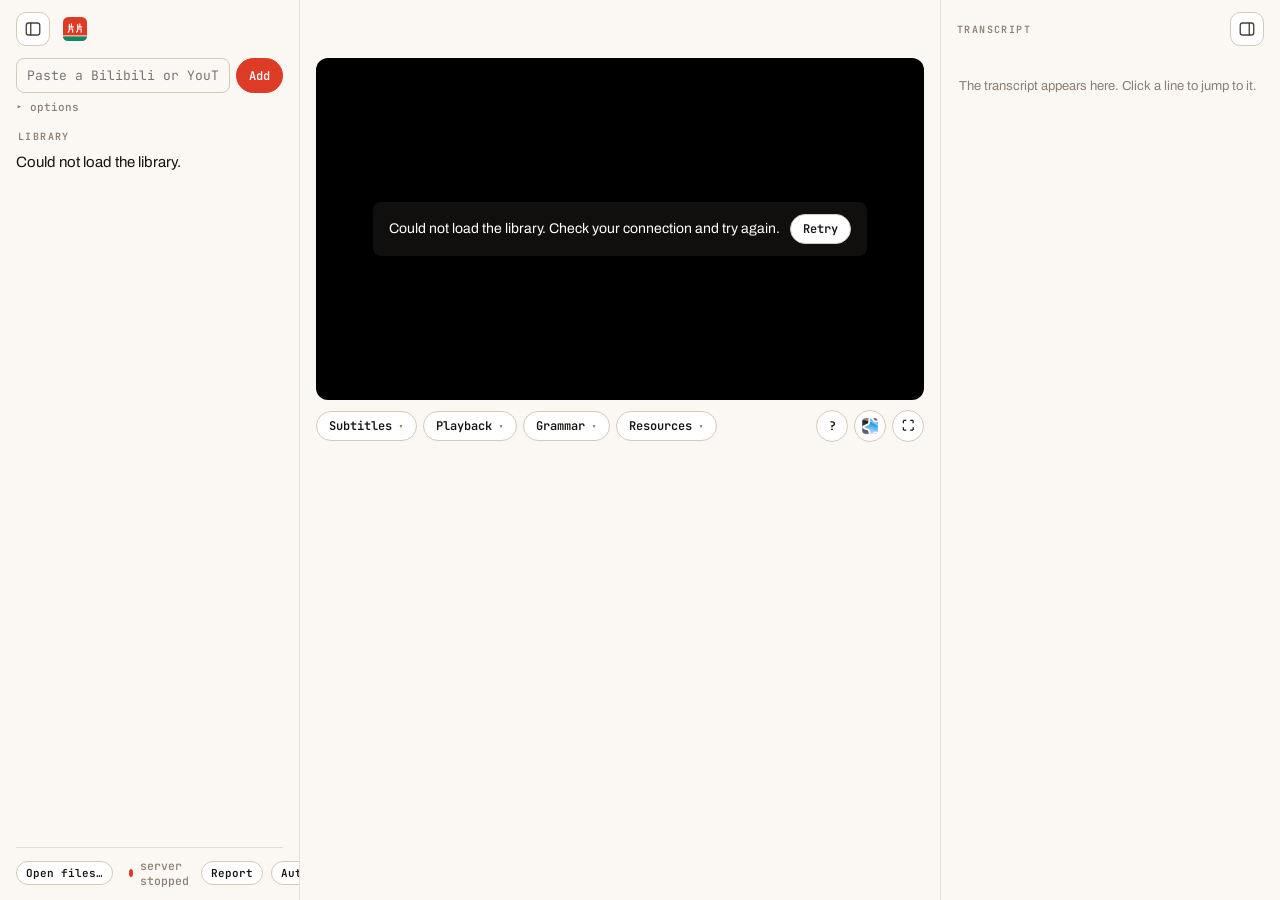
==== commit 3d1c33e9: "feat: phone layout for the website demo At 600 px and below, in the demo only: the video, three line" ====
--- a/app.html
+++ b/app.html
@@ -71,6 +71,22 @@
   .vc input[type=range] { min-width:24px; }
 }
 @media (min-width:601px) and (max-width:900px) { .panel.right { max-height:300px; } }
+/* the website's demo on a phone: the video, three line switches and the transcript under it. The panel toggles,
+   the library and the menus stay in the page, only hidden (the desktop demo and the app keep them); a tapped
+   word's card opens as a sheet at the bottom, since the card on a phone-sized video would cover the lines */
+@media (max-width:600px) {
+  .demo .ptoggle, .demo .panel.left, .demo .panel.right .panelhead, .demo .pbar > :not(.quick), .demo .ov > .gl { display:none; }
+  .demo .main { padding:12px 12px 0; }
+  .demo.right-closed .panel.right { display:flex; position:static; opacity:1; transform:none; pointer-events:auto; }
+  .demo .panel.right { max-height:280px; border-top:1px solid var(--line); }
+  .demo .pbar .quick { display:flex; gap:6px; width:100%; }
+  .demo .pbar .quick .btn { flex:1; justify-content:center; min-height:44px; font-size:13px; }
+  .demo .wsheet { display:flex; }
+  /* a phone-sized video: bigger lines (the Size slider is hidden here), lifted above the control bar while it shows */
+  .demo .stage { --size:7.5 !important; }
+  .demo .ov { transition:transform .25s var(--ease); }
+  .demo .stage.awake .ov, .demo .stage:not(.loaded) .ov { transform:translateY(-44px); }
+}
 
 .panel.left > .lib { flex-shrink:1; }
 .panelhead .logo { display:block; }
@@ -195,6 +211,7 @@
 // app.html?demo: the website's demo. The library is a snapshot in demo/ (tools/build_site.py writes it with
 // the server's own code), and whatever needs the engine on a Mac points to the download instead
 const DEMO = new URLSearchParams(location.search).has('demo');
+document.documentElement.classList.toggle('demo', DEMO);   // the phone layout of the website's demo (CSS above)
 const LIB = DEMO ? 'demo/library/' : '/library/';
 const GET_APP = 'https://github.com/conradomateu/pianpian/releases/latest';
 const DEMO_SAYS = 'This is the online demo. To make subtitles for your own videos, get the app for your Mac.';
@@ -359,6 +376,9 @@
         ]);
         if (signal.aborted) return;
         player.load({ subs, words, align, append: true });
+        // the demo opens on its first line, so the subtitles show before anyone presses play
+        const first = DEMO && !explicit && player.tracks.find(t => t.role === 'zh')?.cues[0];
+        if (first && player.video.paused && player.video.currentTime < first.s) player.video.currentTime = first.s + 0.01;
       } catch {
         if (signal.aborted) return;
         $('notes').innerHTML = '<div class="note warn">Could not load subtitles. <button class="btn" data-retry-subs>Retry</button></div>';
--- a/assets/kit.css
+++ b/assets/kit.css
@@ -174,6 +174,9 @@
 .ov .gl span { font-size:calc(var(--size) * .55 * 1cqh); font-weight:500; background:rgba(222,59,38,.92) !important; color:#fff !important; pointer-events:auto; }
 .ov .gl b { font-weight:700; }
 .cue .w { font-style:normal; border-radius:3px; }
+/* each Chinese word is its own box, 0.3em apart (the website uses the same gap): padding, not margin or spaces,
+   so the gap belongs to the words (no dead spot between two click targets) and ruby pinyin stays centred */
+.ov .zh .w, .cue .l.zh .w { padding-inline:.15em; }
 .cue .w.hl { background:var(--red-tint); color:var(--red-fg); }
 .stage .drop { position:absolute; inset:0; display:grid; place-items:center; text-align:center; color:#cfc7bb; padding:20px; background:#14120F; font-size:14px; }
 .stage .drop b { display:block; font-size:18px; color:#fff; margin-bottom:6px; }
@@ -182,6 +185,18 @@
 /* the row of dropdowns under the video */
 .pbar { display:flex; flex-wrap:wrap; align-items:center; gap:6px; margin-top:10px; }
 .pbar .grow { flex:1; }
+.pbar .quick { display:none; }                     /* 中文 / Pinyin / English switches: app.html shows them in the phone demo */
+.pbar .quick .btn.on::before { content:'✓'; }       /* on is said by a tick too, not only by colour */
+/* the word card as a sheet (player.js mirrors the card on the video here); app.html decides where it shows */
+.wsheet { display:none; position:fixed; left:8px; right:8px; bottom:8px; z-index:50; align-items:flex-start; gap:10px;
+  padding:12px 12px 12px 16px; background:var(--surface); color:var(--fg); border:1px solid var(--line-2); border-radius:var(--r);
+  box-shadow:0 -6px 28px rgba(0,0,0,.18); font-size:17px; line-height:1.5; animation:pp-rise .22s var(--ease); }
+.wsheet [data-sheet-body] { flex:1; min-width:0; padding-top:8px; overflow-wrap:anywhere; }
+.wsheet [data-sheet-body] em { font:500 11px var(--mono); font-style:normal; margin-left:6px; padding:1px 7px; border:1px solid var(--line-2);
+  border-radius:20px; color:var(--fg-2); white-space:nowrap; vertical-align:2px; }
+.wsheet .rule b { color:var(--red-fg); }
+.wsheet .anki-word-action { display:none; }        /* Anki needs the app; the demo's sheet is for reading */
+.wsheet [data-sheet-close] { width:44px; height:44px; flex-shrink:0; justify-content:center; padding:0; font-size:20px; }
 .pbar [data-extra] { display:contents; }
 .dd { position:relative; }
 .dd > summary, .ib { list-style:none; display:inline-flex; align-items:center; gap:6px; cursor:pointer; user-select:none; white-space:nowrap;
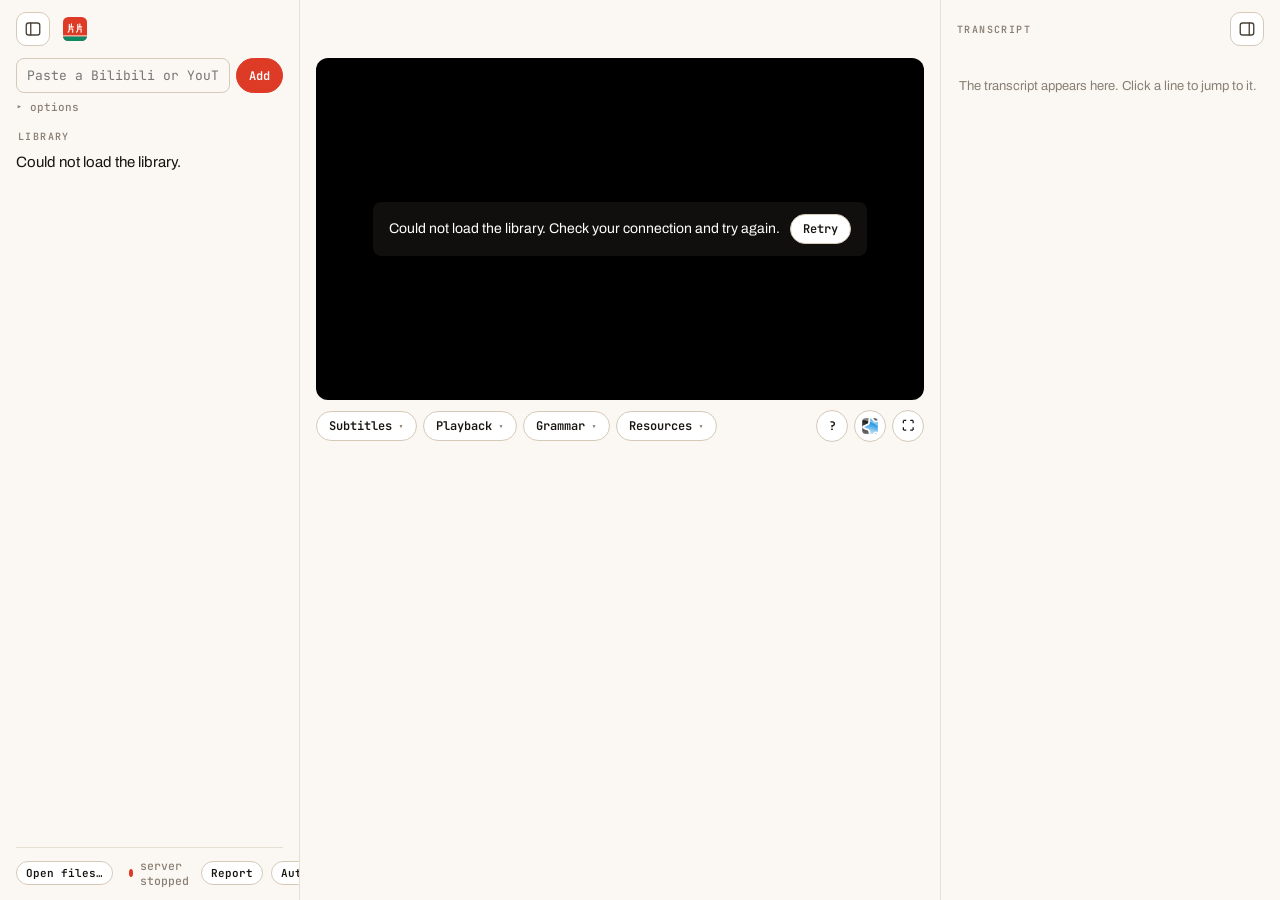
==== commit 5711d0f7: "fix: open the website demo on its first subtitle line The demo started at 0:00, before the first cue" ====
--- a/app.html
+++ b/app.html
@@ -71,22 +71,6 @@
   .vc input[type=range] { min-width:24px; }
 }
 @media (min-width:601px) and (max-width:900px) { .panel.right { max-height:300px; } }
-/* the website's demo on a phone: the video, three line switches and the transcript under it. The panel toggles,
-   the library and the menus stay in the page, only hidden (the desktop demo and the app keep them); a tapped
-   word's card opens as a sheet at the bottom, since the card on a phone-sized video would cover the lines */
-@media (max-width:600px) {
-  .demo .ptoggle, .demo .panel.left, .demo .panel.right .panelhead, .demo .pbar > :not(.quick), .demo .ov > .gl { display:none; }
-  .demo .main { padding:12px 12px 0; }
-  .demo.right-closed .panel.right { display:flex; position:static; opacity:1; transform:none; pointer-events:auto; }
-  .demo .panel.right { max-height:280px; border-top:1px solid var(--line); }
-  .demo .pbar .quick { display:flex; gap:6px; width:100%; }
-  .demo .pbar .quick .btn { flex:1; justify-content:center; min-height:44px; font-size:13px; }
-  .demo .wsheet { display:flex; }
-  /* a phone-sized video: bigger lines (the Size slider is hidden here), lifted above the control bar while it shows */
-  .demo .stage { --size:7.5 !important; }
-  .demo .ov { transition:transform .25s var(--ease); }
-  .demo .stage.awake .ov, .demo .stage:not(.loaded) .ov { transform:translateY(-44px); }
-}
 
 .panel.left > .lib { flex-shrink:1; }
 .panelhead .logo { display:block; }
@@ -211,7 +195,6 @@
 // app.html?demo: the website's demo. The library is a snapshot in demo/ (tools/build_site.py writes it with
 // the server's own code), and whatever needs the engine on a Mac points to the download instead
 const DEMO = new URLSearchParams(location.search).has('demo');
-document.documentElement.classList.toggle('demo', DEMO);   // the phone layout of the website's demo (CSS above)
 const LIB = DEMO ? 'demo/library/' : '/library/';
 const GET_APP = 'https://github.com/conradomateu/pianpian/releases/latest';
 const DEMO_SAYS = 'This is the online demo. To make subtitles for your own videos, get the app for your Mac.';
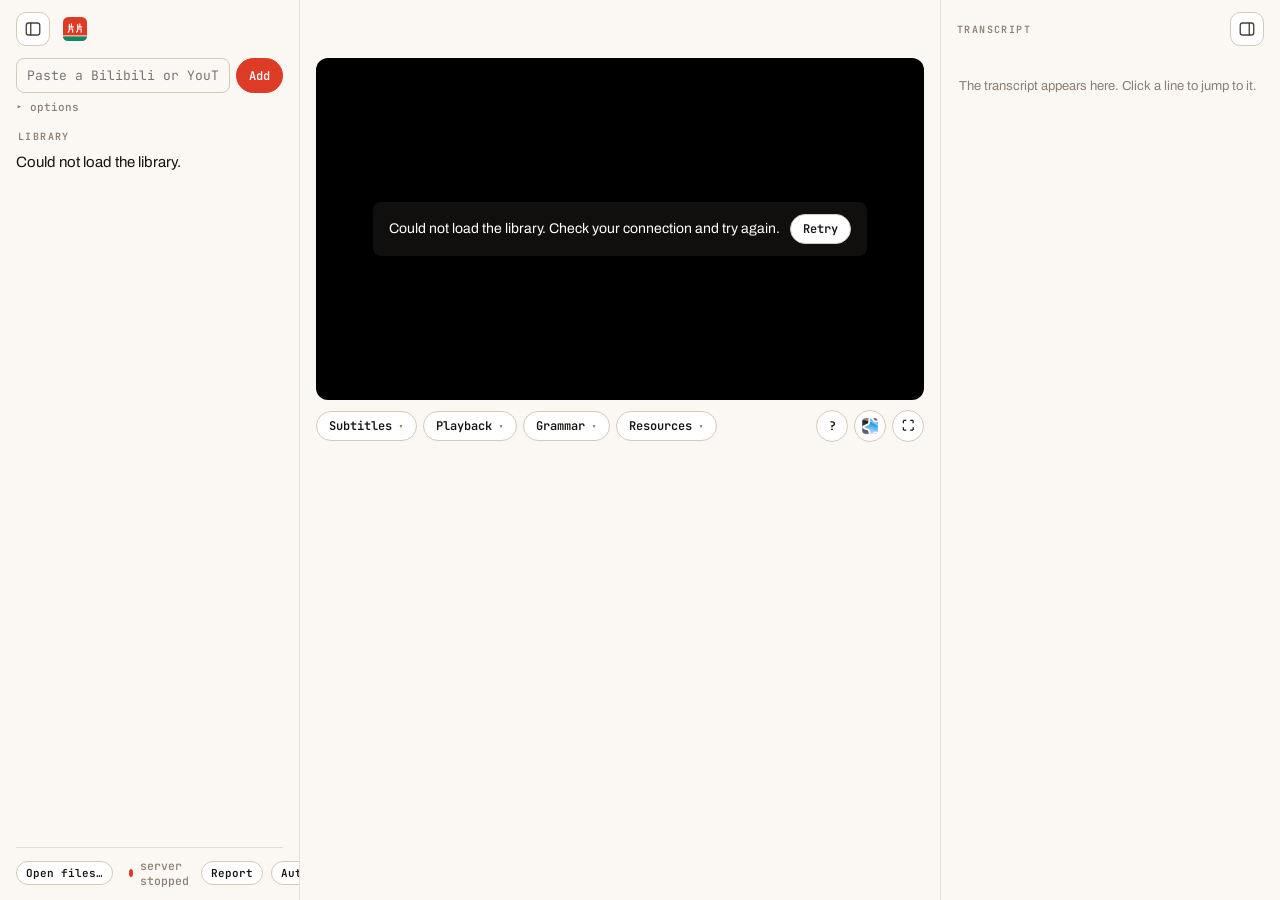
==== commit a671a199: "chore: integrate the mobile demo and word spacing" ====
--- a/app.html
+++ b/app.html
@@ -71,6 +71,22 @@
   .vc input[type=range] { min-width:24px; }
 }
 @media (min-width:601px) and (max-width:900px) { .panel.right { max-height:300px; } }
+/* the website's demo on a phone: the video, three line switches and the transcript under it. The panel toggles,
+   the library and the menus stay in the page, only hidden (the desktop demo and the app keep them); a tapped
+   word's card opens as a sheet at the bottom, since the card on a phone-sized video would cover the lines */
+@media (max-width:600px) {
+  .demo .ptoggle, .demo .panel.left, .demo .panel.right .panelhead, .demo .pbar > :not(.quick), .demo .ov > .gl { display:none; }
+  .demo .main { padding:12px 12px 0; }
+  .demo.right-closed .panel.right { display:flex; position:static; opacity:1; transform:none; pointer-events:auto; }
+  .demo .panel.right { max-height:280px; border-top:1px solid var(--line); }
+  .demo .pbar .quick { display:flex; gap:6px; width:100%; }
+  .demo .pbar .quick .btn { flex:1; justify-content:center; min-height:44px; font-size:13px; }
+  .demo .wsheet { display:flex; }
+  /* a phone-sized video: bigger lines (the Size slider is hidden here), lifted above the control bar while it shows */
+  .demo .stage { --size:7.5 !important; }
+  .demo .ov { transition:transform .25s var(--ease); }
+  .demo .stage.awake .ov, .demo .stage:not(.loaded) .ov { transform:translateY(-44px); }
+}
 
 .panel.left > .lib { flex-shrink:1; }
 .panelhead .logo { display:block; }
@@ -195,6 +211,7 @@
 // app.html?demo: the website's demo. The library is a snapshot in demo/ (tools/build_site.py writes it with
 // the server's own code), and whatever needs the engine on a Mac points to the download instead
 const DEMO = new URLSearchParams(location.search).has('demo');
+document.documentElement.classList.toggle('demo', DEMO);   // the phone layout of the website's demo (CSS above)
 const LIB = DEMO ? 'demo/library/' : '/library/';
 const GET_APP = 'https://github.com/conradomateu/pianpian/releases/latest';
 const DEMO_SAYS = 'This is the online demo. To make subtitles for your own videos, get the app for your Mac.';
--- a/assets/kit.css
+++ b/assets/kit.css
@@ -176,7 +176,9 @@
 .cue .w { font-style:normal; border-radius:3px; }
 /* each Chinese word is its own box, 0.3em apart (the website uses the same gap): padding, not margin or spaces,
    so the gap belongs to the words (no dead spot between two click targets) and ruby pinyin stays centred */
-.ov .zh .w, .cue .l.zh .w { padding-inline:.15em; }
+.ov .zh .w, .cue .l.zh .w, .ov .pinyin .w, .cue .l.pinyin .w { padding-inline:.15em; }
+.ov .zh .w.end, .cue .l.zh .w.end, .ov .pinyin .w.end, .cue .l.pinyin .w.end { padding-right:0; }   /* punctuation follows */
+.sp { font-size:0; }                               /* the space between two pinyin words: copied, not drawn (the gap above is) */
 .cue .w.hl { background:var(--red-tint); color:var(--red-fg); }
 .stage .drop { position:absolute; inset:0; display:grid; place-items:center; text-align:center; color:#cfc7bb; padding:20px; background:#14120F; font-size:14px; }
 .stage .drop b { display:block; font-size:18px; color:#fff; margin-bottom:6px; }
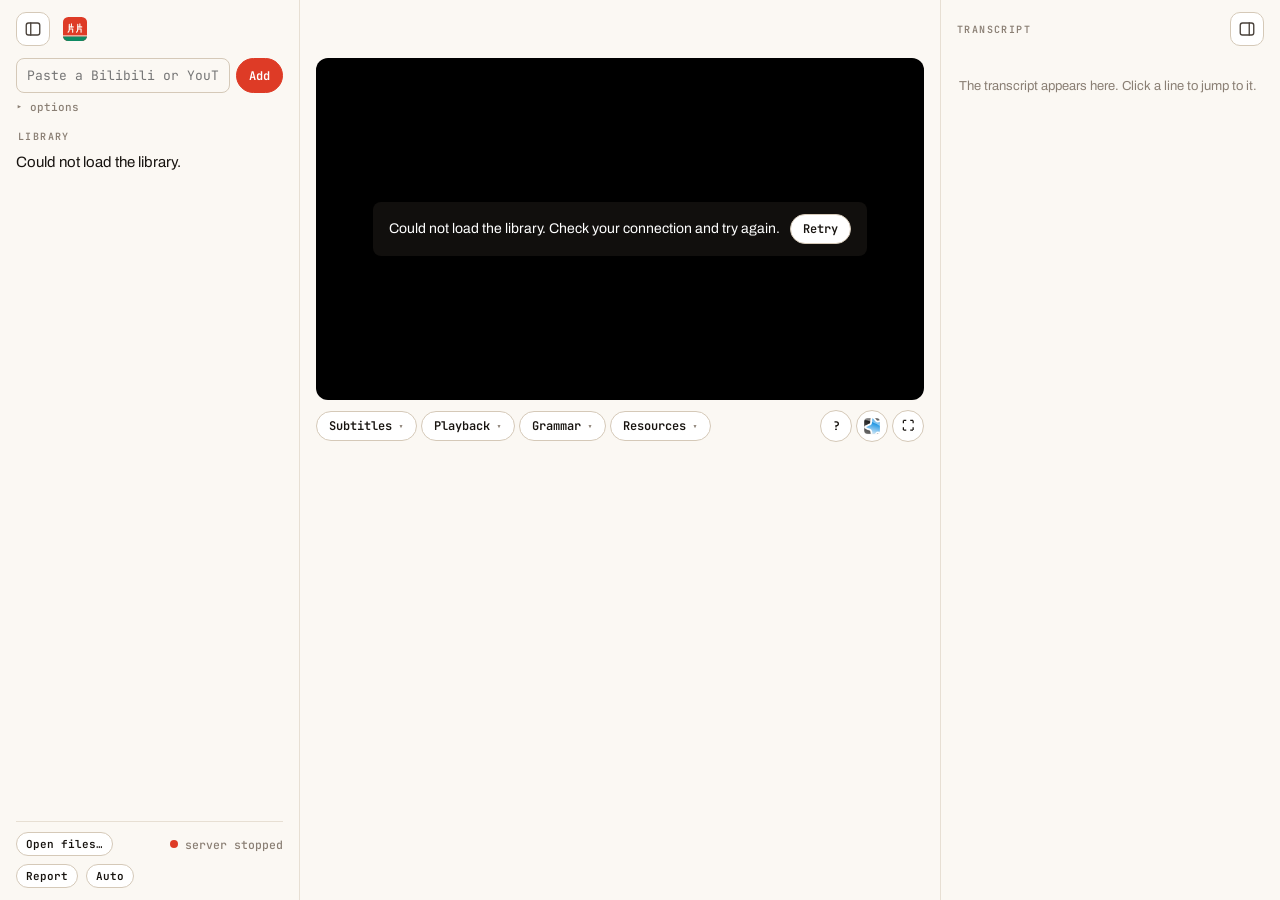
==== commit e9cde3f3: "fix: keep mobile word sheets reachable and desktop controls fitted" ====
--- a/app.html
+++ b/app.html
@@ -56,7 +56,6 @@
   .panel.left .panelhead { padding-left:52px; }
   .panel.right { max-height:300px; }
   .panel.right .transcript { margin-inline:-12px; }
-  .sidefoot { flex-wrap:wrap; }
   .pbar { position:relative; }
   .pbar .dd { position:static; }
   .pbar .dd > summary, .pbar > .ib { min-height:44px; }
@@ -122,7 +121,8 @@
 .item .chips { display:flex; flex-wrap:wrap; gap:3px; margin-top:4px; }
 .item .pill { font-size:8.5px; padding:0 5px; }
 .item .pill.lvl { background:var(--surface-2); color:var(--fg-2); border-color:var(--line-2); }
-.sidefoot { display:flex; align-items:center; gap:8px; border-top:1px solid var(--line); padding-top:10px; }
+.sidefoot { display:flex; flex-wrap:wrap; align-items:center; gap:8px; border-top:1px solid var(--line); padding-top:10px; }
+.sidefoot > * { flex-shrink:0; }
 .sidefoot .grow { flex:1; }
 .sidefoot .ib { padding:4px 9px; font-size:11px; }
 
--- a/assets/kit.css
+++ b/assets/kit.css
@@ -185,7 +185,7 @@
 .stage.loaded .drop { display:none; }
 .stage.over { outline:3px dashed var(--red); outline-offset:-6px; }
 /* the row of dropdowns under the video */
-.pbar { display:flex; flex-wrap:wrap; align-items:center; gap:6px; margin-top:10px; }
+.pbar { display:flex; flex-wrap:wrap; align-items:center; gap:4px; margin-top:10px; }
 .pbar .grow { flex:1; }
 .pbar .quick { display:none; }                     /* 中文 / Pinyin / English switches: app.html shows them in the phone demo */
 .pbar .quick .btn.on::before { content:'✓'; }       /* on is said by a tick too, not only by colour */
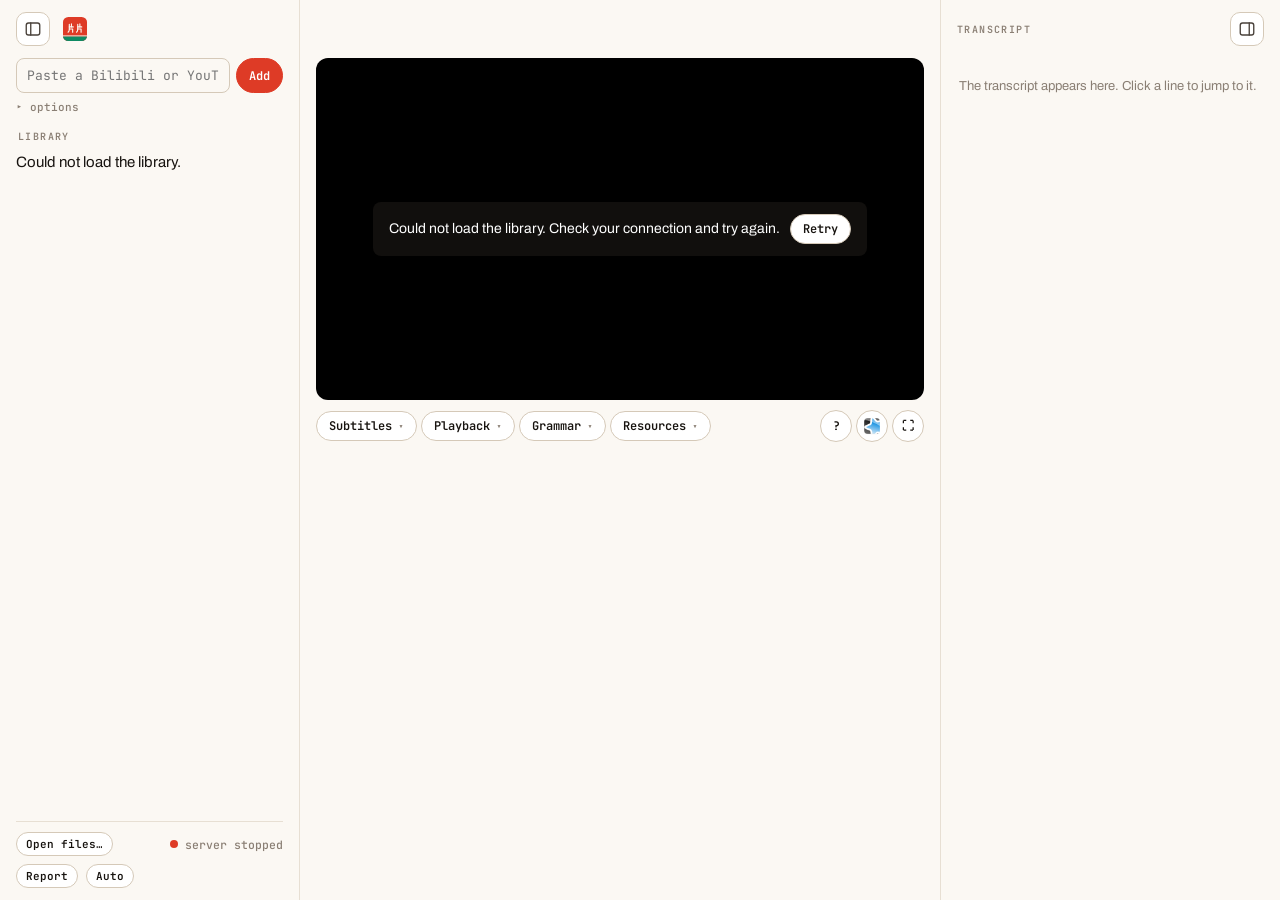
==== commit 6f7cf515: "fix: harden integrated app and platform downloads" ====
--- a/app.html
+++ b/app.html
@@ -209,12 +209,12 @@
 const esc = s => String(s).replace(/&/g, '&amp;').replace(/</g, '&lt;').replace(/"/g, '&quot;');
 const OFFLINE = location.protocol === 'file:';     // opened from disk: no library, files only
 // app.html?demo: the website's demo. The library is a snapshot in demo/ (tools/build_site.py writes it with
-// the server's own code), and whatever needs the engine on a Mac points to the download instead
+// the server's own code), and whatever needs the local engine points to the download instead
 const DEMO = new URLSearchParams(location.search).has('demo');
 document.documentElement.classList.toggle('demo', DEMO);   // the phone layout of the website's demo (CSS above)
 const LIB = DEMO ? 'demo/library/' : '/library/';
 const GET_APP = 'https://github.com/conradomateu/pianpian/releases/latest';
-const DEMO_SAYS = 'This is the online demo. To make subtitles for your own videos, get the app for your Mac.';
+const DEMO_SAYS = 'This is the online demo. To make subtitles for your own videos, get the app for your Mac or Windows PC.';
 const PROMPT = `Each line below is: an id, a TAB, then one subtitle in Chinese.
 Translate the Chinese into natural English. Output EXACTLY the same ids, one per line, as: id<TAB>English.
 Do not merge, split, drop or renumber lines. " / " marks a line break; keep it.
@@ -391,7 +391,7 @@
 }
 // the demo answers buttons that need the engine with one line and the download
 function demoNote() {
-  $('notes').innerHTML = `<div class="note">${DEMO_SAYS} <a class="btn primary" href="${GET_APP}" target="_blank" rel="noopener">Download for Mac</a></div>`;
+  $('notes').innerHTML = `<div class="note">${DEMO_SAYS} <a class="btn primary" href="${GET_APP}" target="_blank" rel="noopener">Download Pianpian</a></div>`;
 }
 // one short line above the video, only when something needs doing
 function renderNotes(v) {
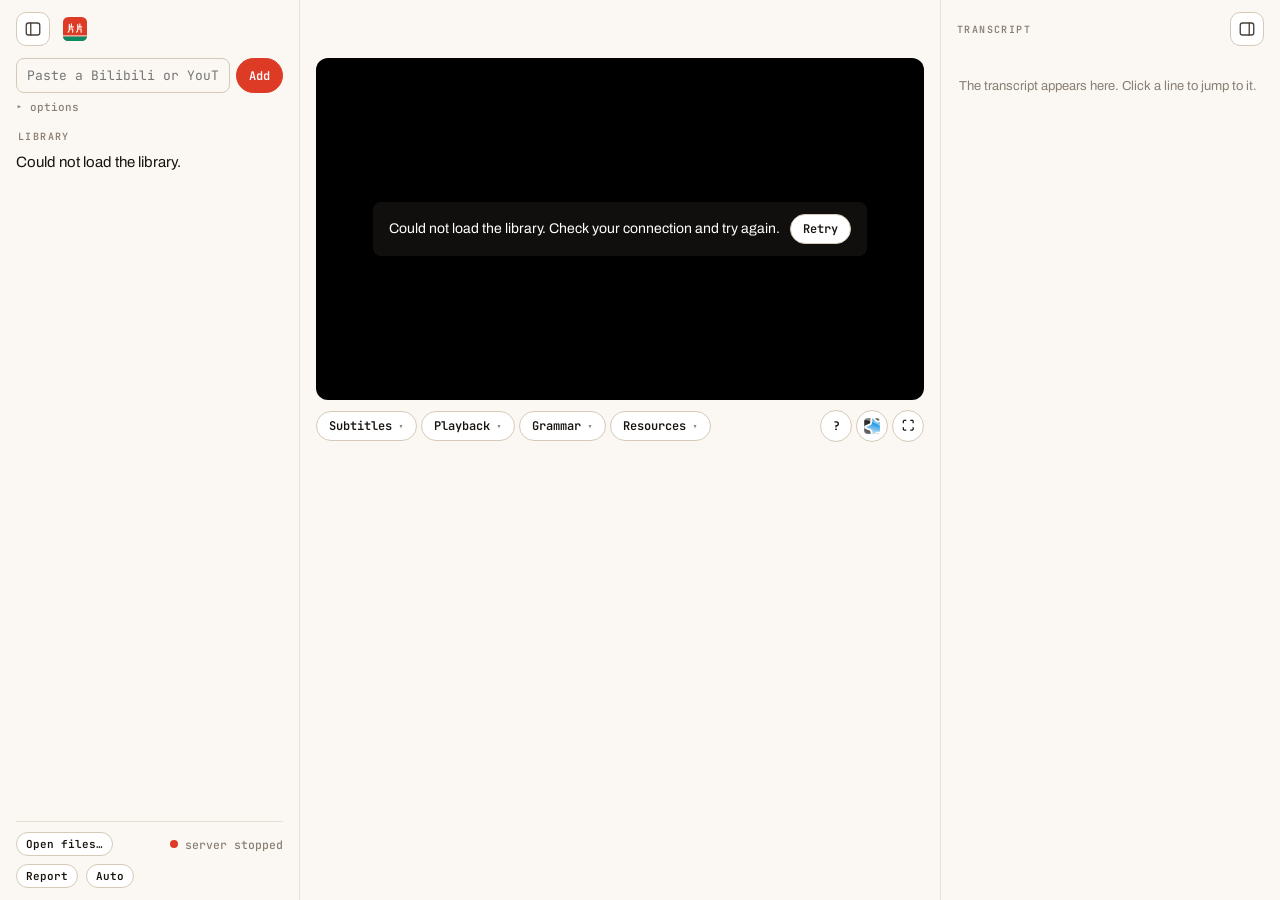
==== commit f863fc50: "feat: detect existing CUDA and offer an optional local speed comparison" ====
--- a/app.html
+++ b/app.html
@@ -284,6 +284,7 @@
 
 /* ---------- the Video menu, next to Subtitles and Playback ---------- */
 player.extra.innerHTML = '<details class="dd" data-dd id="vmenu" hidden><summary>Video</summary><div class="ddp" id="vpanel"></div></details>';
+if (!OFFLINE && !DEMO) $('player').querySelector('[data-resources]').insertAdjacentHTML('beforeend', '<a class="btn" id="toolslink" href="setup.html?again">Models &amp; acceleration</a>');
 ankiUI = AnkiExport.mount(player, { api, source: () => current, enabled: !DEMO && !OFFLINE });
 
 /* ---------- status ---------- */
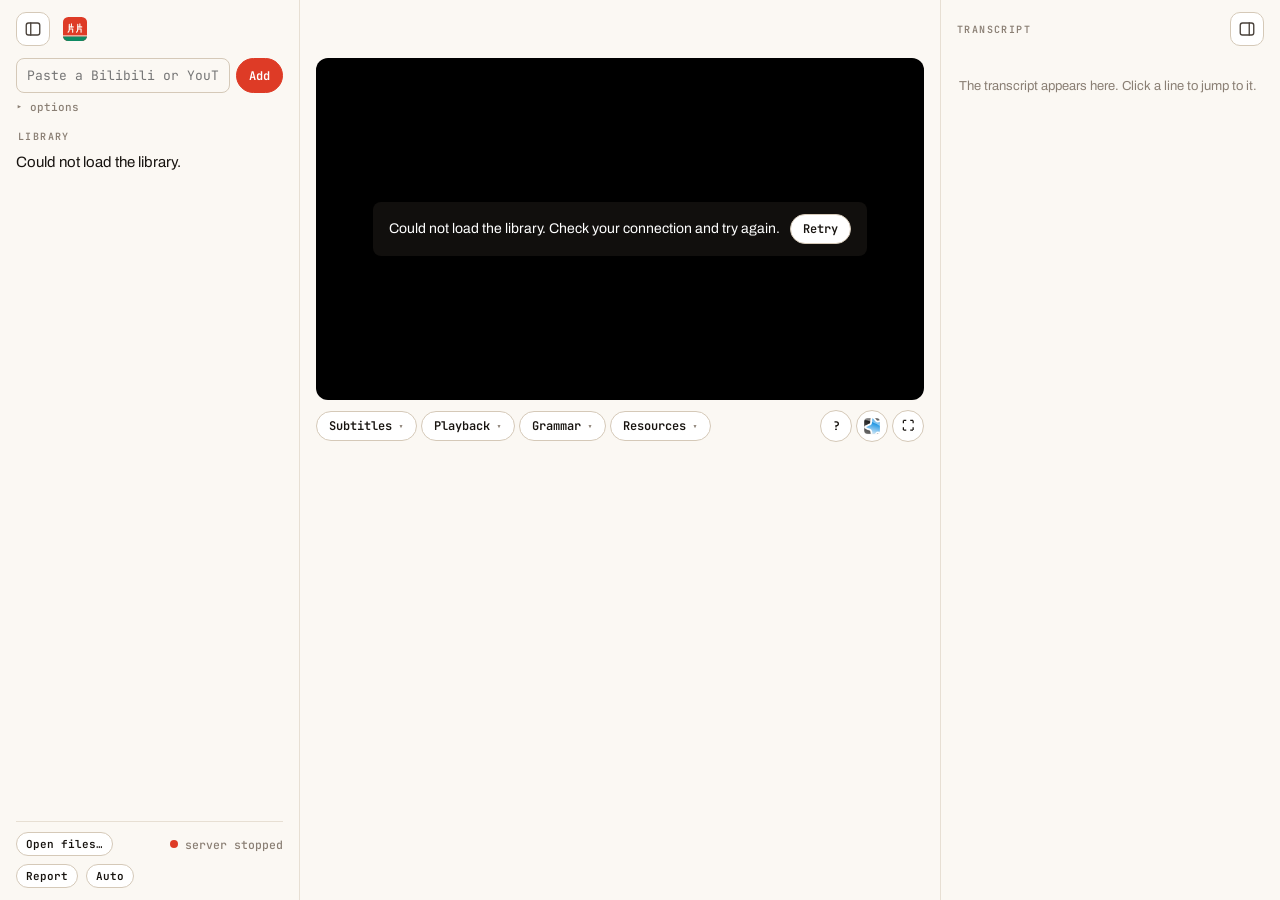
==== commit d43a8b29: "feat: use compact native speech and translation models" ====
--- a/app.html
+++ b/app.html
@@ -218,7 +218,7 @@
 const PROMPT = `Each line below is: an id, a TAB, then one subtitle in Chinese.
 Translate the Chinese into natural English. Output EXACTLY the same ids, one per line, as: id<TAB>English.
 Do not merge, split, drop or renumber lines. " / " marks a line break; keep it.
-If you think the Chinese contains a speech-recognition or OCR error, translate what was probably meant and add [?] at the end of that line.
+If you think the Chinese contains a speech-recognition error, translate what was probably meant and add [?] at the end of that line.
 
 `;
 const api = async (path, body, signal) => {
@@ -399,7 +399,6 @@
   const busy = busyFor(v.id), dis = busy ? 'disabled' : '', n = [];
   if (v.kind === 'file') n.push(`<div class="note warn">No subtitles yet. <button class="btn primary" data-act="rebuild" ${dis}>Make subtitles</button></div>`);
   else {
-    if (v.hardsubs && v.has.zh) n.push(`<div class="note warn">The Chinese came from OCR: fix <code>zh.srt</code> (Video ▾ → Show in ${fileManager()}), then Rebuild.</div>`);
     if (v.lines && !v.has.en) n.push(`<div class="note warn">No English yet. <button class="btn primary" data-act="translate" ${dis}>Translate automatically</button> <span class="muted">or Video ▾ → by hand</span></div>`);
   }
   $('notes').innerHTML = n.join('');
@@ -424,7 +423,7 @@
     ${v.lines ? `
     <h5>English · ${v.has.en ? (v.englishAuto ? 'made by the local model' : 'made by hand') : 'none yet'}</h5>
     <div class="row"><button class="btn ${v.has.en ? '' : 'primary'}" data-act="translate" ${dis}>Translate automatically</button>
-      <span class="muted" style="font-size:12px">Hy-MT2, on this computer, ${n} lines</span></div>
+      <span class="muted" style="font-size:12px">Local translation, on this computer, ${n} lines</span></div>
     <details><summary>By hand, with ChatGPT or Claude (better for jokes)</summary><ol style="margin-top:8px">
       <li><button class="btn" data-act="copy" type="button">Copy prompt + ${n} lines</button> and paste them into the chat.</li>
       <li>Paste the reply:<textarea class="field" id="entext" placeholder="1&#9;First line in English&#10;2&#9;Second line…" style="margin-top:6px">${esc(v.english || '')}</textarea></li>
